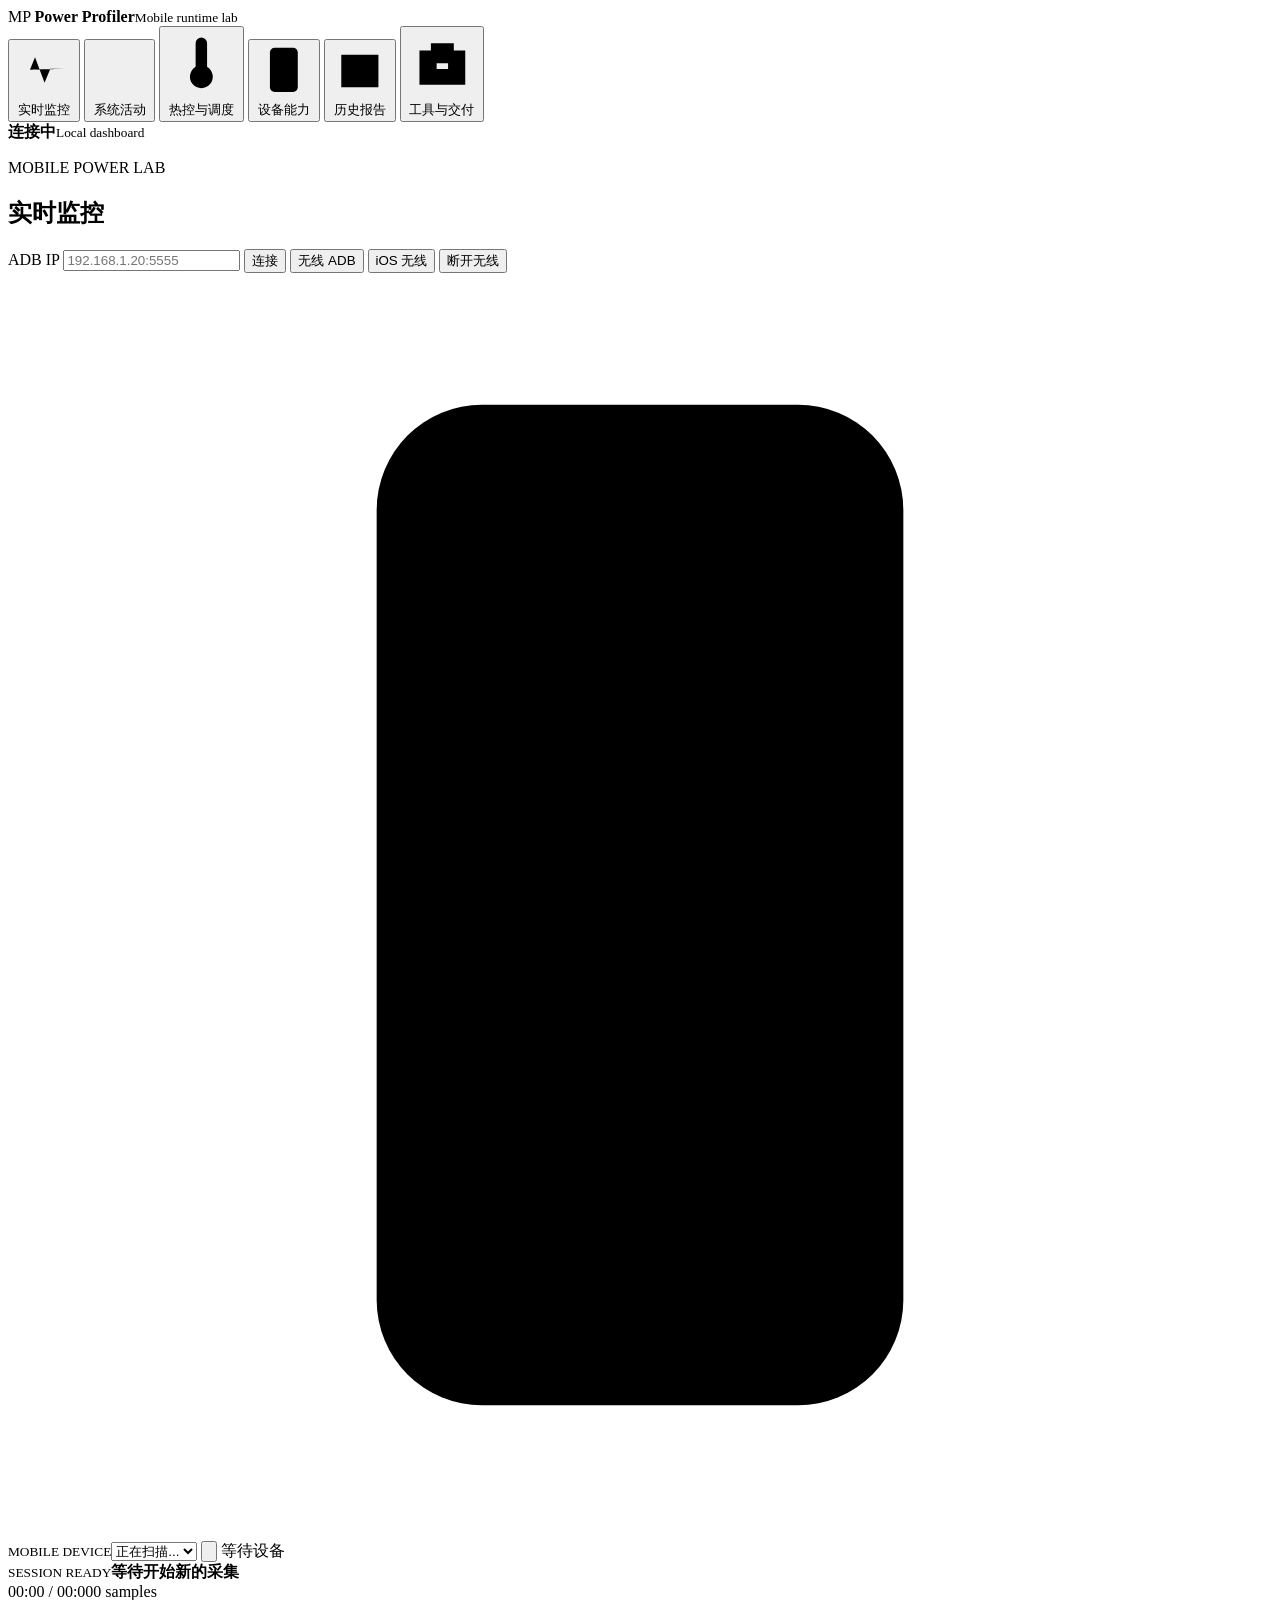
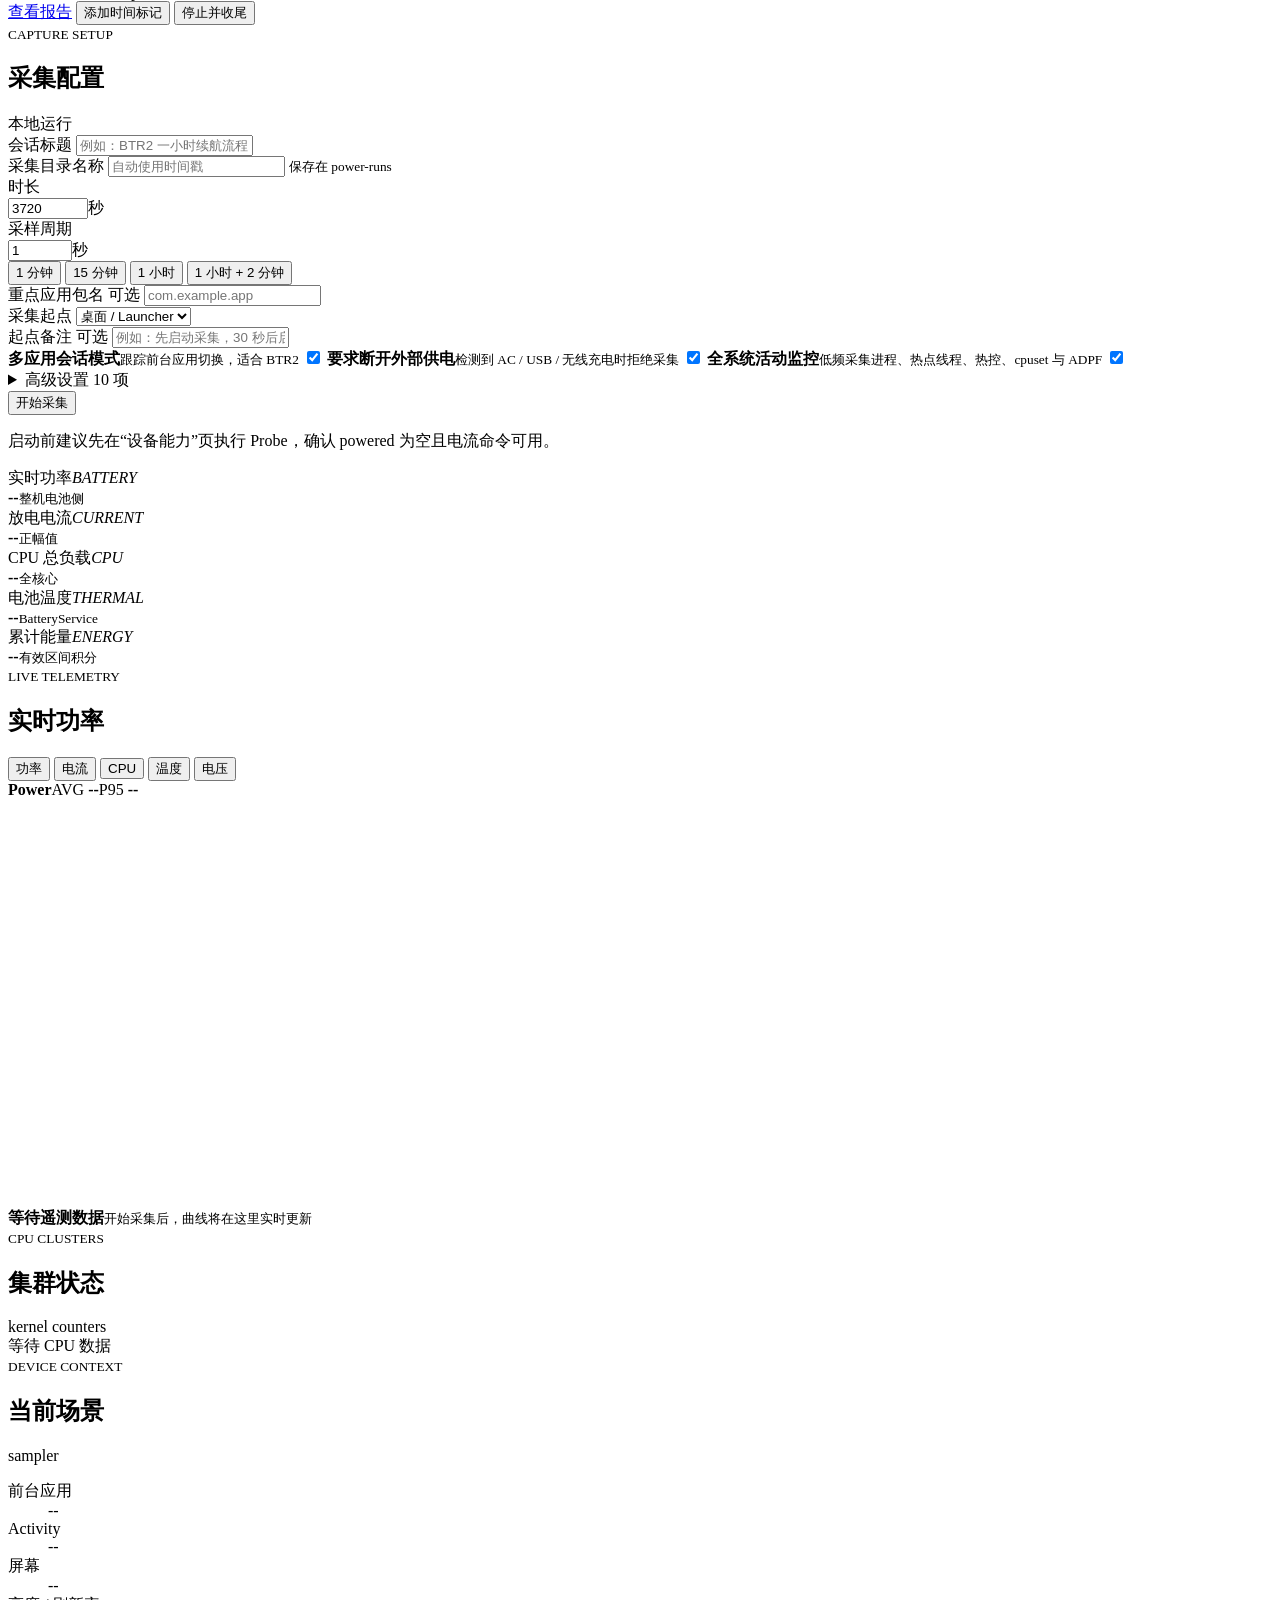
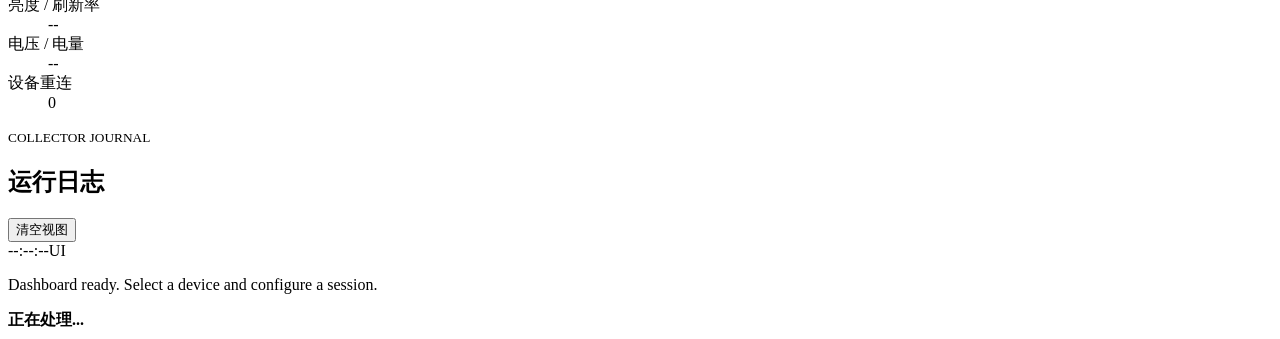
==== src/mobile_power_profiler/web/index.html @ 159fa1c5 "Add cross-platform Mobile Power Profiler Rename the project and package for Android, HarmonyOS, and " ====
<!doctype html>
<html lang="zh-CN">
<head>
  <meta charset="utf-8">
  <meta name="viewport" content="width=device-width, initial-scale=1">
  <meta name="theme-color" content="#0b0f15">
  <title>Mobile Power Profiler</title>
  <link rel="stylesheet" href="/app.css">
  <script src="/app.js" defer></script>
</head>
<body>
  <div class="app-shell">
    <aside class="sidebar">
      <div class="brand" aria-label="Mobile Power Profiler">
        <span class="brand-mark" aria-hidden="true">MP</span>
        <span class="brand-copy"><strong>Power Profiler</strong><small>Mobile runtime lab</small></span>
      </div>

      <nav class="primary-nav" aria-label="主导航">
        <button class="nav-item active" type="button" data-view="live" aria-current="page">
          <svg viewBox="0 0 24 24" aria-hidden="true"><path d="M3 12h3l2.2-5.4 4.1 11 2.5-6.1H21"/></svg>
          <span>实时监控</span>
        </button>
        <button class="nav-item" type="button" data-view="system">
          <svg viewBox="0 0 24 24" aria-hidden="true"><path d="M4 5h16M4 12h16M4 19h16M7 3v4M12 10v4M17 17v4"/></svg>
          <span>系统活动</span>
        </button>
        <button class="nav-item" type="button" data-view="thermal">
          <svg viewBox="0 0 24 24" aria-hidden="true"><path d="M10 5a2 2 0 0 1 4 0v8.2a4 4 0 1 1-4 0V5zM12 8v7"/></svg>
          <span>热控与调度</span>
        </button>
        <button class="nav-item" type="button" data-view="device">
          <svg viewBox="0 0 24 24" aria-hidden="true"><rect x="6" y="2.5" width="12" height="19" rx="2"/><path d="M10 18.5h4"/></svg>
          <span>设备能力</span>
        </button>
        <button class="nav-item" type="button" data-view="history">
          <svg viewBox="0 0 24 24" aria-hidden="true"><path d="M4 5.5h16v14H4zM4 9h16M8 3v5M16 3v5"/></svg>
          <span>历史报告</span>
        </button>
        <button class="nav-item" type="button" data-view="tools">
          <svg viewBox="0 0 24 24" aria-hidden="true"><path d="M4 7.5h16v12H4zM8 7.5V5h8v2.5M4 12h16M10 12v2h4v-2"/></svg>
          <span>工具与交付</span>
        </button>
      </nav>

      <div class="sidebar-footer">
        <span class="connection-dot" id="server-dot"></span>
        <span><strong id="server-label">连接中</strong><small id="server-detail">Local dashboard</small></span>
      </div>
    </aside>

    <section class="workspace">
      <header class="topbar">
        <div class="page-title">
          <p>MOBILE POWER LAB</p>
          <h1 id="page-heading">实时监控</h1>
        </div>
        <div class="topbar-actions">
          <form class="adb-connect-form" id="adb-connect-form">
            <label for="adb-address-input">ADB IP</label>
            <input id="adb-address-input" type="text" inputmode="url" autocomplete="off" placeholder="192.168.1.20:5555">
            <button type="submit">连接</button>
            <button class="tcpip-button" id="enable-tcpip" type="button" title="对当前设备执行 adb tcpip 5555，并自动连接 Wi-Fi IP">无线 ADB</button>
            <button class="tcpip-button" id="pair-ios" type="button" title="通过已信任的 USB iPhone 创建 RemotePairing 并缓存无线端点">iOS 无线</button>
            <button class="disconnect-button" id="disconnect-wireless" type="button" title="断开当前选择的无线 ADB 设备">断开无线</button>
          </form>
          <label class="device-picker" for="device-select">
            <span class="device-icon" aria-hidden="true">
              <svg viewBox="0 0 24 24"><rect x="7" y="2.5" width="10" height="19" rx="2"/><path d="M10 18.5h4"/></svg>
            </span>
            <span class="device-picker-copy"><small>MOBILE DEVICE</small><select id="device-select" aria-label="移动设备"><option value="">正在扫描...</option></select></span>
          </label>
          <button class="icon-button" id="refresh-devices" type="button" title="刷新设备" aria-label="刷新设备">
            <svg viewBox="0 0 24 24" aria-hidden="true"><path d="M20 6v5h-5M4 18v-5h5M18.4 9A7 7 0 0 0 6.3 6.4L4 11M5.6 15A7 7 0 0 0 17.7 17.6L20 13"/></svg>
          </button>
          <span class="device-state" id="device-state"><i></i><span>等待设备</span></span>
        </div>
      </header>

      <main class="content">
        <section class="view active" data-panel="live">
          <div class="session-strip" id="session-strip">
            <div class="session-status">
              <span class="record-orbit" id="record-orbit"><i></i></span>
              <div><small id="session-kicker">SESSION READY</small><strong id="session-title">等待开始新的采集</strong></div>
            </div>
            <div class="session-progress-block">
              <div class="session-progress-copy"><span id="session-time">00:00 / 00:00</span><span id="session-samples">0 samples</span></div>
              <div class="progress-track"><span id="session-progress"></span></div>
            </div>
            <div class="session-actions">
              <a class="button ghost hidden" id="open-report" href="#" target="_blank" rel="noreferrer">查看报告</a>
              <button class="button ghost hidden" id="add-marker" type="button">添加时间标记</button>
              <button class="button danger hidden" id="stop-record" type="button">停止并收尾</button>
            </div>
          </div>

          <div class="runtime-layout">
            <aside class="control-panel panel">
              <div class="panel-heading">
                <div><small>CAPTURE SETUP</small><h2>采集配置</h2></div>
                <span class="safe-badge"><i></i>本地运行</span>
              </div>
              <form id="record-form">
                <div class="form-field">
                  <label for="title-input">会话标题</label>
                  <input id="title-input" name="title" type="text" maxlength="200" placeholder="例如：BTR2 一小时续航流程">
                </div>
                <div class="form-field">
                  <label for="run-name-input">采集目录名称</label>
                  <input id="run-name-input" name="run_name" type="text" maxlength="96" placeholder="自动使用时间戳">
                  <small class="field-hint" id="output-root-hint">保存在 power-runs</small>
                </div>
                <div class="form-row">
                  <div class="form-field">
                    <label for="duration-input">时长</label>
                    <div class="input-with-unit"><input id="duration-input" name="duration" type="number" min="2" max="604800" step="1" value="3720"><span>秒</span></div>
                  </div>
                  <div class="form-field">
                    <label for="interval-input">采样周期</label>
                    <div class="input-with-unit"><input id="interval-input" name="interval" type="number" min="0.2" max="60" step="0.1" value="1"><span>秒</span></div>
                  </div>
                </div>
                <div class="duration-presets" aria-label="时长快捷选项">
                  <button type="button" data-duration="60">1 分钟</button>
                  <button type="button" data-duration="900">15 分钟</button>
                  <button type="button" data-duration="3600">1 小时</button>
                  <button type="button" data-duration="3720" class="active">1 小时 + 2 分钟</button>
                </div>
                <div class="form-field">
                  <label for="package-input">重点应用包名 <span>可选</span></label>
                  <input id="package-input" name="package" type="text" maxlength="200" placeholder="com.example.app">
                </div>
                <div class="form-row">
                  <div class="form-field">
                    <label for="start-context-input">采集起点</label>
                    <select id="start-context-input"><option value="desktop" selected>桌面 / Launcher</option><option value="app">应用内</option><option value="other">其他场景</option><option value="unknown">不确定</option></select>
                  </div>
                  <div class="form-field">
                    <label for="start-note-input">起点备注 <span>可选</span></label>
                    <input id="start-note-input" type="text" maxlength="500" placeholder="例如：先启动采集，30 秒后启动 BTR2">
                  </div>
                </div>

                <div class="switch-stack">
                  <label class="switch-row">
                    <span><strong>多应用会话模式</strong><small>跟踪前台应用切换，适合 BTR2</small></span>
                    <input id="session-mode-input" name="session_mode" type="checkbox" checked><i aria-hidden="true"></i>
                  </label>
                  <label class="switch-row emphasis">
                    <span><strong>要求断开外部供电</strong><small>检测到 AC / USB / 无线充电时拒绝采集</small></span>
                    <input id="unplugged-input" name="require_unplugged" type="checkbox" checked><i aria-hidden="true"></i>
                  </label>
                  <label class="switch-row">
                    <span><strong>全系统活动监控</strong><small>低频采集进程、热点线程、热控、cpuset 与 ADPF</small></span>
                    <input id="system-monitor-input" name="system_monitor" type="checkbox" checked><i aria-hidden="true"></i>
                  </label>
                </div>

                <details class="advanced-settings">
                  <summary>高级设置 <span>10 项</span></summary>
                  <div class="advanced-body">
                    <div class="form-row">
                      <div class="form-field">
                        <label for="checkpoint-input">检查点</label>
                        <div class="input-with-unit"><input id="checkpoint-input" type="number" min="5" max="3600" value="30"><span>秒</span></div>
                      </div>
                      <div class="form-field">
                        <label for="reconnect-input">重连等待</label>
                        <div class="input-with-unit"><input id="reconnect-input" type="number" min="5" max="3600" value="120"><span>秒</span></div>
                      </div>
                    </div>
                    <div class="form-field">
                      <label for="current-unit-input">电流单位</label>
                      <select id="current-unit-input"><option value="auto">自动识别</option><option value="ma">mA</option><option value="ua">µA</option></select>
                    </div>
                    <div class="form-field">
                      <label for="gpu-path-input">GPU 频率节点 <span>可选</span></label>
                      <input id="gpu-path-input" type="text" placeholder="/sys/class/devfreq/.../cur_freq">
                    </div>
                    <div class="form-row monitor-intervals">
                      <div class="form-field">
                        <label for="process-interval-input">系统进程</label>
                        <div class="input-with-unit"><input id="process-interval-input" type="number" min="2" max="600" value="10"><span>秒</span></div>
                      </div>
                      <div class="form-field">
                        <label for="thread-interval-input">热点线程</label>
                        <div class="input-with-unit"><input id="thread-interval-input" type="number" min="5" max="1800" value="30"><span>秒</span></div>
                      </div>
                    </div>
                    <div class="form-row monitor-intervals">
                      <div class="form-field">
                        <label for="thermal-interval-input">热状态</label>
                        <div class="input-with-unit"><input id="thermal-interval-input" type="number" min="2" max="600" value="10"><span>秒</span></div>
                      </div>
                      <div class="form-field">
                        <label for="scheduler-interval-input">调度 / ADPF</label>
                        <div class="input-with-unit"><input id="scheduler-interval-input" type="number" min="5" max="1800" value="30"><span>秒</span></div>
                      </div>
                    </div>
                    <label class="compact-check"><input id="no-reset-input" type="checkbox"><span>保留现有 BatteryStats（--no-reset）</span></label>
                    <label class="compact-check"><input id="full-history-input" type="checkbox"><span>启用 BatteryStats full-history</span></label>
                  </div>
                </details>

                <button class="button primary start-button" id="start-record" type="submit">
                  <span class="button-led"></span><span>开始采集</span>
                </button>
                <p class="control-note">启动前建议先在“设备能力”页执行 Probe，确认 powered 为空且电流命令可用。</p>
              </form>
            </aside>

            <div class="monitoring-stack">
              <div class="metric-grid">
                <article class="metric-card power-card"><div class="metric-top"><span>实时功率</span><i>BATTERY</i></div><strong id="metric-power">--</strong><small id="metric-power-sub">整机电池侧</small></article>
                <article class="metric-card"><div class="metric-top"><span>放电电流</span><i>CURRENT</i></div><strong id="metric-current">--</strong><small id="metric-current-sub">正幅值</small></article>
                <article class="metric-card"><div class="metric-top"><span>CPU 总负载</span><i>CPU</i></div><strong id="metric-cpu">--</strong><small id="metric-cpu-sub">全核心</small></article>
                <article class="metric-card"><div class="metric-top"><span>电池温度</span><i>THERMAL</i></div><strong id="metric-temp">--</strong><small id="metric-temp-sub">BatteryService</small></article>
                <article class="metric-card"><div class="metric-top"><span>累计能量</span><i>ENERGY</i></div><strong id="metric-energy">--</strong><small id="metric-energy-sub">有效区间积分</small></article>
              </div>

              <section class="panel chart-panel">
                <div class="panel-heading chart-heading">
                  <div><small>LIVE TELEMETRY</small><h2 id="chart-title">实时功率</h2></div>
                  <div class="metric-tabs" role="tablist" aria-label="曲线指标">
                    <button type="button" class="active" data-metric="power_mw">功率</button>
                    <button type="button" data-metric="current_ma">电流</button>
                    <button type="button" data-metric="cpu_pct">CPU</button>
                    <button type="button" data-metric="temperature_c">温度</button>
                    <button type="button" data-metric="voltage_mv">电压</button>
                  </div>
                </div>
                <div class="chart-meta"><span><i class="legend-line"></i><b id="chart-legend">Power</b></span><span>AVG <b id="chart-average">--</b></span><span>P95 <b id="chart-p95">--</b></span></div>
                <div class="chart-wrap" id="chart-wrap">
                  <svg id="live-chart" viewBox="0 0 1000 320" preserveAspectRatio="none" role="img" aria-label="实时遥测曲线"></svg>
                  <div class="chart-empty" id="chart-empty"><span class="empty-wave" aria-hidden="true"></span><strong>等待遥测数据</strong><small>开始采集后，曲线将在这里实时更新</small></div>
                  <div class="chart-tooltip hidden" id="chart-tooltip"></div>
                </div>
              </section>

              <div class="details-grid">
                <section class="panel cpu-panel">
                  <div class="panel-heading"><div><small>CPU CLUSTERS</small><h2>集群状态</h2></div><span class="data-source">kernel counters</span></div>
                  <div class="cluster-list" id="cluster-list"><div class="empty-row">等待 CPU 数据</div></div>
                </section>
                <section class="panel context-panel">
                  <div class="panel-heading"><div><small>DEVICE CONTEXT</small><h2>当前场景</h2></div><span class="data-source" id="context-source">sampler</span></div>
                  <dl class="context-list">
                    <div><dt>前台应用</dt><dd id="context-package">--</dd></div>
                    <div><dt>Activity</dt><dd id="context-activity">--</dd></div>
                    <div><dt>屏幕</dt><dd id="context-screen">--</dd></div>
                    <div><dt>亮度 / 刷新率</dt><dd id="context-display">--</dd></div>
                    <div><dt>电压 / 电量</dt><dd id="context-battery">--</dd></div>
                    <div><dt>设备重连</dt><dd id="context-reconnect">0</dd></div>
                  </dl>
                </section>
              </div>

              <section class="panel console-panel">
                <div class="panel-heading"><div><small>COLLECTOR JOURNAL</small><h2>运行日志</h2></div><button class="text-button" id="clear-console" type="button">清空视图</button></div>
                <div class="console" id="console-output" aria-live="polite"><div class="console-line ui"><time>--:--:--</time><span>UI</span><p>Dashboard ready. Select a device and configure a session.</p></div></div>
              </section>
            </div>
          </div>
        </section>

        <section class="view" data-panel="system" hidden>
          <div class="view-header system-view-header">
            <div><small>WHOLE-SYSTEM ACTIVITY</small><h2>系统进程与热点线程</h2><p>平台侧快照覆盖可观测的应用、系统进程和线程；重点活动会与同期电池侧功率关联。</p></div>
            <span class="live-source-badge"><i></i><span id="system-snapshot-status">等待系统快照</span></span>
          </div>

          <section class="panel priority-alert idle" id="system-priority-banner">
            <span class="priority-alert-icon" aria-hidden="true"><svg viewBox="0 0 24 24"><path d="M12 3 2.8 20h18.4L12 3zM12 9v5M12 17.5v.5"/></svg></span>
            <div><small>PRIORITY BACKGROUND WATCH</small><h3 id="system-priority-title">未检测到 DEX / 系统更新高影响活动</h3><p id="system-priority-detail">持续监控 dex2oat、dexopt、artd、installd、profman、odrefresh、update_engine 与 apexd。</p></div>
            <span class="priority-state" id="system-priority-badge">STANDBY</span>
          </section>

          <div class="system-stat-grid">
            <article class="panel system-stat"><small>PROCESSES</small><strong id="system-process-count">--</strong><span>全系统进程 / 内核任务</span></article>
            <article class="panel system-stat"><small>THREADS</small><strong id="system-thread-count">--</strong><span>全系统线程</span></article>
            <article class="panel system-stat"><small>SNAPSHOTS</small><strong id="system-snapshot-count">0</strong><span>进程快照</span></article>
            <article class="panel system-stat accent"><small>PRIORITY ACTIVE</small><strong id="system-priority-count">0</strong><span>当前重点活动</span></article>
          </div>

          <section class="panel system-table-panel">
            <div class="panel-heading"><div><small>DEX / UPDATE / PACKAGE</small><h2>重点后台活动</h2></div><span class="data-source">ps + top</span></div>
            <div class="system-table-wrap"><table class="system-table"><thead><tr><th>活动</th><th>PID</th><th>CPU</th><th>策略 / 状态</th><th>判定</th></tr></thead><tbody id="watched-process-body"><tr><td colspan="5" class="table-empty">等待系统快照...</td></tr></tbody></table></div>
          </section>

          <div class="system-split-grid">
            <section class="panel system-table-panel">
              <div class="panel-heading"><div><small>TOP PROCESSES</small><h2>整机 CPU 热点</h2></div><span class="data-source">10 s default</span></div>
              <div class="system-table-wrap"><table class="system-table"><thead><tr><th>进程</th><th>CPU</th><th>内存</th><th>PCY</th></tr></thead><tbody id="system-process-body"><tr><td colspan="4" class="table-empty">暂无进程快照</td></tr></tbody></table></div>
            </section>
            <section class="panel system-table-panel">
              <div class="panel-heading"><div><small>HOT THREADS</small><h2>热点线程</h2></div><span class="data-source">30 s default</span></div>
              <div class="system-table-wrap"><table class="system-table"><thead><tr><th>线程 / 进程</th><th>TID</th><th>CPU</th><th>PCY</th></tr></thead><tbody id="system-thread-body"><tr><td colspan="4" class="table-empty">暂无线程快照</td></tr></tbody></table></div>
            </section>
          </div>
        </section>

        <section class="view" data-panel="thermal" hidden>
          <div class="view-header system-view-header">
            <div><small>THERMAL & SCHEDULER</small><h2>热策略与调度证据</h2><p>展示当前平台实际暴露的温度、冷却、调度和性能提示状态；不可用能力会保持为空。</p></div>
            <span class="live-source-badge"><i></i><span id="thermal-snapshot-status">等待热控快照</span></span>
          </div>

          <div class="system-stat-grid thermal-stat-grid">
            <article class="panel system-stat"><small>THERMAL STATUS</small><strong id="thermal-status-value">--</strong><span id="thermal-status-label">ThermalService</span></article>
            <article class="panel system-stat"><small>HOTTEST SENSOR</small><strong id="thermal-hottest-value">--</strong><span id="thermal-hottest-label">--</span></article>
            <article class="panel system-stat"><small>SENSORS</small><strong id="thermal-sensor-count">0</strong><span>HAL / BCL 传感器</span></article>
            <article class="panel system-stat"><small>ADPF SESSIONS</small><strong id="adpf-session-count">0</strong><span>活跃 Performance Hint</span></article>
          </div>

          <div class="system-split-grid">
            <section class="panel system-table-panel">
              <div class="panel-heading"><div><small>THERMAL HAL</small><h2>温度与阈值</h2></div><span class="data-source">dumpsys thermalservice</span></div>
              <div class="system-table-wrap"><table class="system-table"><thead><tr><th>传感器</th><th>数值</th><th>级别</th><th>首个阈值</th></tr></thead><tbody id="thermal-sensor-body"><tr><td colspan="4" class="table-empty">暂无温度快照</td></tr></tbody></table></div>
            </section>
            <section class="panel system-table-panel">
              <div class="panel-heading"><div><small>COOLING DEVICES</small><h2>冷却动作</h2></div><span class="data-source">HAL observable</span></div>
              <div class="system-table-wrap"><table class="system-table"><thead><tr><th>设备</th><th>值</th><th>状态</th></tr></thead><tbody id="cooling-device-body"><tr><td colspan="3" class="table-empty">暂无冷却设备数据</td></tr></tbody></table></div>
            </section>
          </div>

          <div class="system-split-grid">
            <section class="panel system-table-panel">
              <div class="panel-heading"><div><small>CPUSETS / CPUFREQ</small><h2>调度边界</h2></div><span class="data-source">cgroup + sysfs</span></div>
              <div class="system-table-wrap"><table class="system-table"><thead><tr><th>组 / Policy</th><th>CPU / 范围</th><th>运行时控制</th></tr></thead><tbody id="scheduler-policy-body"><tr><td colspan="3" class="table-empty">暂无调度快照</td></tr></tbody></table></div>
            </section>
            <section class="panel system-table-panel">
              <div class="panel-heading"><div><small>ADPF</small><h2>Performance Hint 会话</h2></div><span class="data-source">performance_hint</span></div>
              <div class="system-table-wrap"><table class="system-table"><thead><tr><th>PID / UID</th><th>TIDs</th><th>目标</th><th>标志</th></tr></thead><tbody id="adpf-session-body"><tr><td colspan="4" class="table-empty">暂无 ADPF 会话</td></tr></tbody></table></div>
            </section>
          </div>

          <section class="panel system-table-panel">
            <div class="panel-heading"><div><small>ACTIVITY MANAGER</small><h2>进程调度状态</h2></div><span class="data-source">proc state / sched group / frozen</span></div>
            <div class="system-table-wrap"><table class="system-table"><thead><tr><th>进程</th><th>PID / UID</th><th>Proc state</th><th>Sched group</th><th>冻结</th></tr></thead><tbody id="scheduler-process-body"><tr><td colspan="5" class="table-empty">暂无进程状态</td></tr></tbody></table></div>
            <div class="power-state-strip" id="scheduler-power-state"><span>PowerManager 状态尚不可用</span></div>
          </section>

          <p class="observability-note"><strong>可观测边界：</strong>这里能看到系统暴露的热状态、静态阈值和调度结果；量产机通常不允许读取完整 OEM 热控算法、sched_debug、governor 或 uclamp 内部配置。</p>
        </section>

        <section class="view" data-panel="device" hidden>
          <div class="view-header">
            <div><small>DEVICE CAPABILITY</small><h2>设备能力检查</h2><p>在正式采集前确认电池供电状态、电流传感器、CPU 集群和 GPU 数据源。</p></div>
            <button class="button primary" id="run-probe" type="button">运行 Probe</button>
          </div>
          <div class="probe-placeholder panel" id="probe-placeholder">
            <span class="probe-illustration" aria-hidden="true"><svg viewBox="0 0 100 100"><rect x="30" y="8" width="40" height="84" rx="8"/><path d="M43 82h14M35 22h30M50 38v18M41 47h18"/></svg></span>
            <strong>尚未检查设备</strong><p>选择在线设备后运行 Probe。该操作只读取设备能力，不会开始采集或重置 BatteryStats。</p>
          </div>
          <div class="probe-results hidden" id="probe-results">
            <div class="probe-summary-grid">
              <article class="panel probe-identity"><small>DEVICE</small><h3 id="probe-device-name">--</h3><p id="probe-device-detail">--</p><code id="probe-serial">--</code></article>
              <article class="panel probe-status"><small>POWER STATE</small><h3 id="probe-power-state">--</h3><p id="probe-current-state">--</p><span id="probe-power-badge" class="probe-badge">UNKNOWN</span></article>
              <article class="panel probe-status"><small>GPU SOURCE</small><h3 id="probe-gpu-state">--</h3><p id="probe-gpu-detail">--</p><span id="probe-gpu-badge" class="probe-badge neutral">CHECKING</span></article>
              <article class="panel probe-status"><small>FOREGROUND</small><h3 id="probe-foreground">--</h3><p>ActivityManager sampled package</p></article>
            </div>
            <div class="probe-detail-grid">
              <section class="panel"><div class="panel-heading"><div><small>CPU POLICIES</small><h2>CPU 集群</h2></div></div><div class="capability-table" id="probe-cpu-table"></div></section>
              <section class="panel"><div class="panel-heading"><div><small>FEATURE MATRIX</small><h2>数据源可用性</h2></div></div><div class="feature-list" id="probe-feature-list"></div></section>
            </div>
            <section class="panel raw-probe-panel"><details><summary>查看原始 Probe JSON</summary><pre id="probe-json"></pre></details></section>
          </div>
        </section>

        <section class="view" data-panel="history" hidden>
          <div class="view-header">
            <div><small>RUN ARCHIVE</small><h2>历史报告</h2><p id="history-root">采集目录中的最近运行记录。</p></div>
            <button class="button ghost" id="refresh-history" type="button">刷新列表</button>
          </div>
          <section class="panel history-panel">
            <div class="history-table-wrap">
              <table class="history-table">
                <thead><tr><th>会话</th><th>设备</th><th>状态</th><th>时长</th><th>平均功率</th><th>能量</th><th>覆盖率</th><th></th></tr></thead>
                <tbody id="history-body"><tr><td colspan="8" class="table-empty">正在读取历史记录...</td></tr></tbody>
              </table>
            </div>
          </section>
        </section>

        <section class="view" data-panel="tools" hidden>
          <div class="view-header tools-view-header">
            <div><small>WORKFLOW & DELIVERY</small><h2>工具与交付</h2><p>采集结束后的日志对齐、报告维护、证据归档、双机比较和软件打包都可以在这里完成。</p></div>
            <span class="tooling-mode" id="tooling-mode"><i></i><span><strong>正在检查运行环境</strong><small>Source / Portable capability</small></span></span>
          </div>

          <div class="tool-grid">
            <section class="panel tool-card">
              <div class="tool-card-heading"><span class="tool-index">01</span><div><small>RUN MAINTENANCE</small><h2>报告重建与中断恢复</h2></div></div>
              <p class="tool-description">报告样式或分析逻辑升级后可重新分析旧数据；意外退出时可从落盘的原始采样恢复。</p>
              <div class="form-field tool-field">
                <label for="maintenance-run-select"><span>运行记录</span></label>
                <select id="maintenance-run-select" data-run-select><option value="">暂无运行记录</option></select>
              </div>
              <div class="tool-actions">
                <button class="button primary tool-submit" id="regenerate-report-button" type="button">重建报告</button>
                <button class="button ghost tool-submit" id="recover-run-button" type="button">恢复中断运行</button>
              </div>
              <p class="tool-hint">恢复操作会把状态标记为 recovered；正常完成的记录通常只需“重建报告”。</p>
            </section>

            <section class="panel tool-card">
              <div class="tool-card-heading"><span class="tool-index">02</span><div><small>BTR2 ALIGNMENT</small><h2>导入 BTR2 日志</h2></div></div>
              <p class="tool-description">使用主机绝对时间和设备 uptime 同步点，把测试阶段、动作和状态对齐到功耗时间线。</p>
              <form class="tool-form" id="import-log-form">
                <div class="form-field tool-field">
                  <label for="import-run-select"><span>运行记录</span></label>
                  <select id="import-run-select" data-run-select><option value="">暂无运行记录</option></select>
                </div>
                <div class="form-field tool-field">
                  <label for="import-log-path"><span>BTR2 日志绝对路径</span></label>
                  <input id="import-log-path" type="text" autocomplete="off" placeholder="D:\BTR2\logs\round-001.log">
                </div>
                <div class="form-field tool-field">
                  <label for="import-rules-path"><span>规则 JSON 路径</span></label>
                  <input id="import-rules-path" type="text" autocomplete="off" placeholder="examples\btr2-log-rules.json">
                </div>
                <div class="form-field tool-field">
                  <label for="import-match-input"><span>多手机过滤（可选，每行一个 FIELD=VALUE）</span></label>
                  <textarea id="import-match-input" rows="2" placeholder="phone_key=phone1"></textarea>
                </div>
                <label class="compact-check tool-check"><input id="import-replace-input" type="checkbox" checked><span>替换以前导入的外部事件，保留 UI 手工标记</span></label>
                <button class="button primary tool-submit" type="submit">导入并重建报告</button>
              </form>
            </section>

            <section class="panel tool-card">
              <div class="tool-card-heading"><span class="tool-index">03</span><div><small>EVIDENCE ARCHIVE</small><h2>生成证据 ZIP</h2></div></div>
              <p class="tool-description">归档完整运行目录、原始采样、分析结果、HTML 报告和可选附件，并生成 SHA-256 清单。</p>
              <form class="tool-form" id="archive-form">
                <div class="form-field tool-field">
                  <label for="archive-run-select"><span>运行记录</span></label>
                  <select id="archive-run-select" data-run-select><option value="">暂无运行记录</option></select>
                </div>
                <div class="form-field tool-field">
                  <label for="archive-attachments-input"><span>额外附件（可选，每行一个文件或目录）</span></label>
                  <textarea id="archive-attachments-input" rows="3" placeholder="D:\BTR2\logs\round-001.log&#10;D:\BTR2\camera-evidence"></textarea>
                </div>
                <div class="form-field tool-field">
                  <label for="archive-output-path"><span>输出 ZIP（可选，留空自动命名）</span></label>
                  <input id="archive-output-path" type="text" autocomplete="off" placeholder="D:\power-archives\round-001-evidence.zip">
                </div>
                <button class="button primary tool-submit" type="submit">生成证据包</button>
              </form>
            </section>

            <section class="panel tool-card tool-card-wide">
              <div class="tool-card-heading"><span class="tool-index">04</span><div><small>TWO-PHONE COMPARISON</small><h2>双机 / 两次运行对比</h2></div></div>
              <p class="tool-description">按 comparison_key 配对相同测试项，对比平均功率、单位时间能量、CPU、温度、GC、kworker 和 DEX/更新干扰。</p>
              <form class="tool-form compare-form" id="compare-form">
                <div class="form-field tool-field">
                  <label for="compare-run-a"><span>Run A（基准）</span></label>
                  <select id="compare-run-a" data-run-select><option value="">暂无运行记录</option></select>
                </div>
                <div class="form-field tool-field">
                  <label for="compare-run-b"><span>Run B（对比）</span></label>
                  <select id="compare-run-b" data-run-select><option value="">暂无运行记录</option></select>
                </div>
                <div class="form-field tool-field">
                  <label for="compare-label-a"><span>标签 A</span></label>
                  <input id="compare-label-a" type="text" placeholder="手机 A / 旧版本">
                </div>
                <div class="form-field tool-field">
                  <label for="compare-label-b"><span>标签 B</span></label>
                  <input id="compare-label-b" type="text" placeholder="手机 B / 新版本">
                </div>
                <div class="form-field tool-field compare-title-field">
                  <label for="compare-title"><span>报告标题</span></label>
                  <input id="compare-title" type="text" value="双机续航与系统活动对比">
                </div>
                <div class="form-field tool-field">
                  <label for="compare-output-name"><span>输出名称（可选）</span></label>
                  <input id="compare-output-name" type="text" placeholder="phone-a-vs-phone-b">
                </div>
                <button class="button primary tool-submit compare-submit" type="submit">生成对比报告</button>
              </form>
              <div class="recent-comparisons" id="recent-comparisons"><span>尚未生成对比报告</span></div>
            </section>

            <section class="panel tool-card tool-card-wide portable-card">
              <div class="tool-card-heading"><span class="tool-index">05</span><div><small>SOFTWARE DELIVERY</small><h2>重新构建 Windows 便携包</h2></div></div>
              <p class="tool-description">修改源码并通过测试后，调用项目统一构建脚本，重新生成内置 Embedded Python、项目代码和可选 ADB 的 ZIP。</p>
              <form class="tool-form portable-form" id="portable-build-form">
                <div class="form-field tool-field portable-output-field">
                  <label for="portable-output-directory"><span>输出目录（必须位于源码工程 dist 下）</span></label>
                  <input id="portable-output-directory" type="text" autocomplete="off" placeholder="dist\mobile-power-profiler-portable">
                </div>
                <label class="compact-check tool-check"><input id="portable-include-adb" type="checkbox" checked><span>把本机可用的 ADB Platform Tools 一并打包</span></label>
                <button class="button primary tool-submit" id="portable-build-button" type="submit">生成新版便携包</button>
              </form>
              <p class="tool-hint" id="portable-build-hint">正在检查是否从源码工程运行。</p>
            </section>
          </div>

          <section class="panel tool-output-panel">
            <div class="panel-heading"><div><small>OPERATION RESULT</small><h2>最近一次操作</h2></div><span class="tool-output-actions"><a class="button ghost hidden" id="tool-output-link" href="#" target="_blank" rel="noreferrer">打开生成结果</a><button class="text-button" id="clear-tool-output" type="button">清空</button></span></div>
            <pre id="tool-output">等待操作。所有路径都指向运行 UI 的这台电脑。</pre>
          </section>
        </section>
      </main>
    </section>
  </div>

  <div class="toast-stack" id="toast-stack" aria-live="polite"></div>
  <div class="busy-overlay hidden" id="busy-overlay" aria-hidden="true"><span class="spinner"></span><strong id="busy-label">正在处理...</strong></div>
</body>
</html>
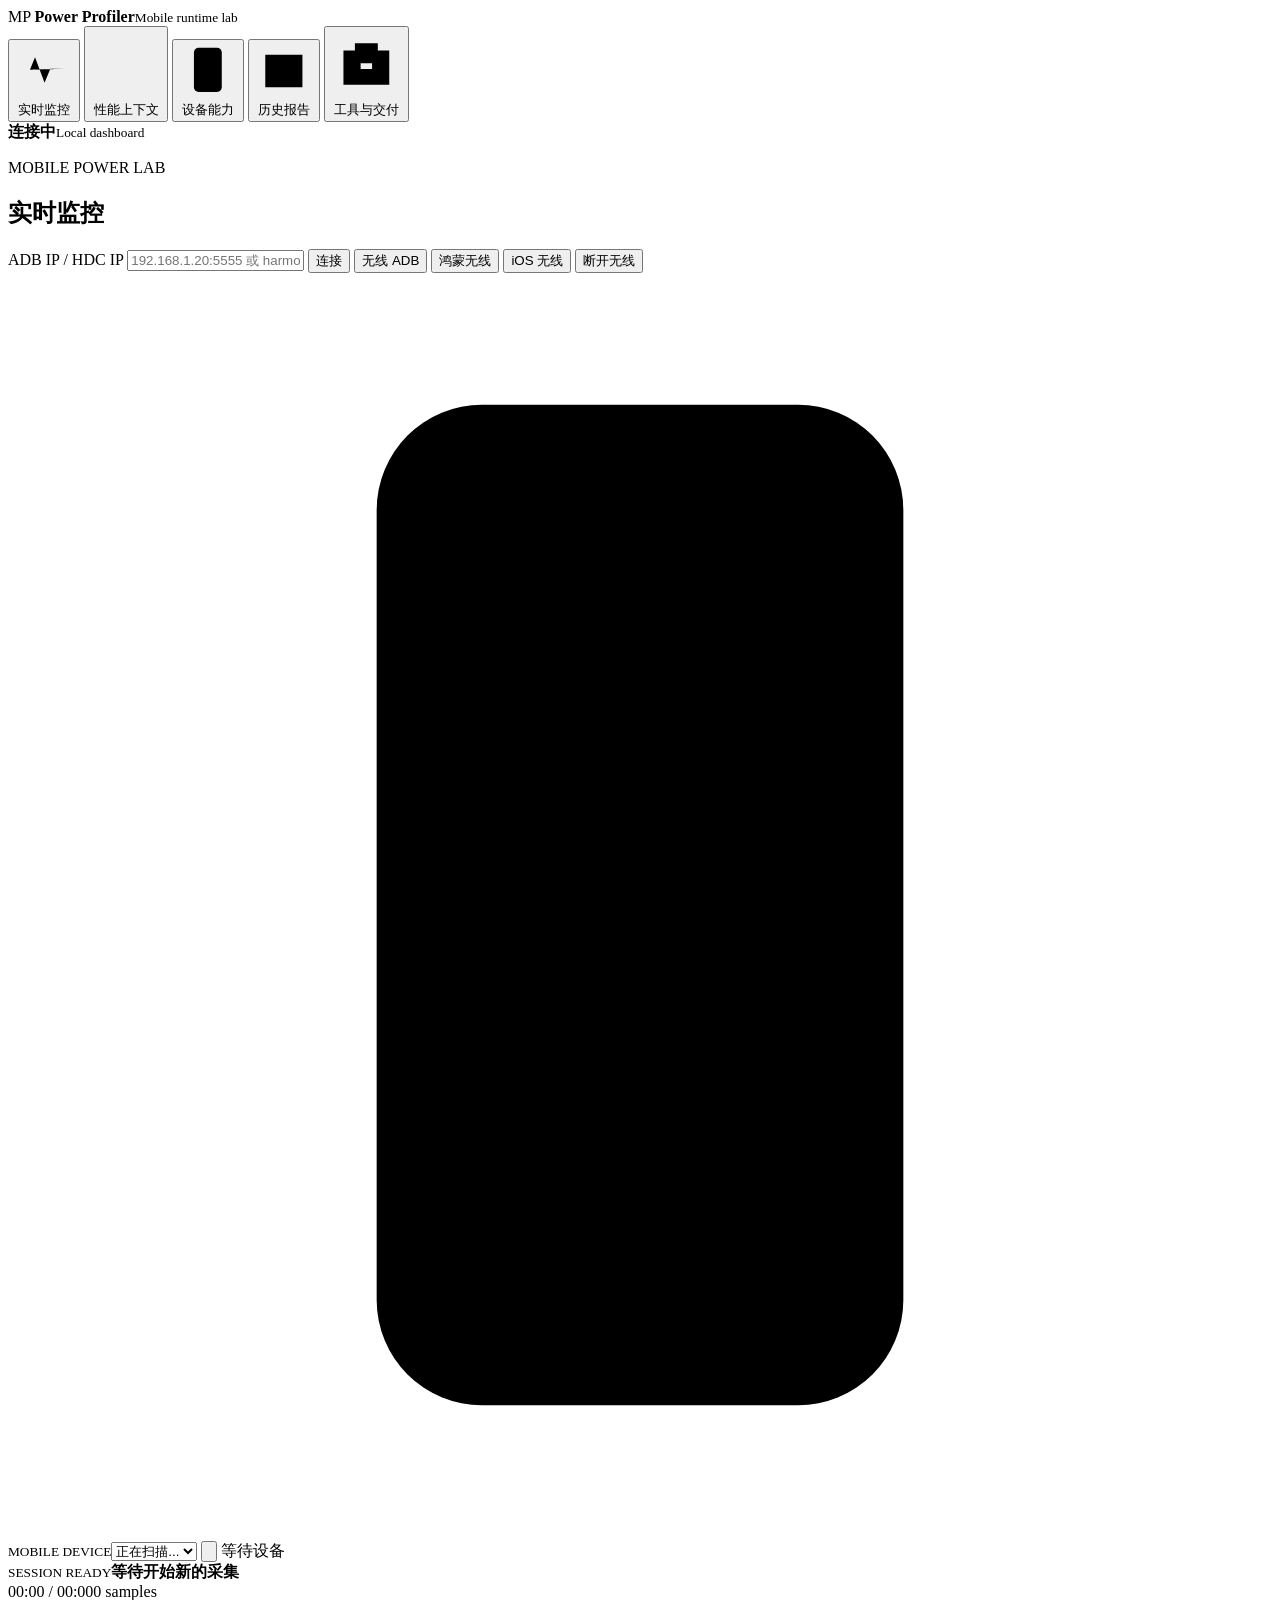
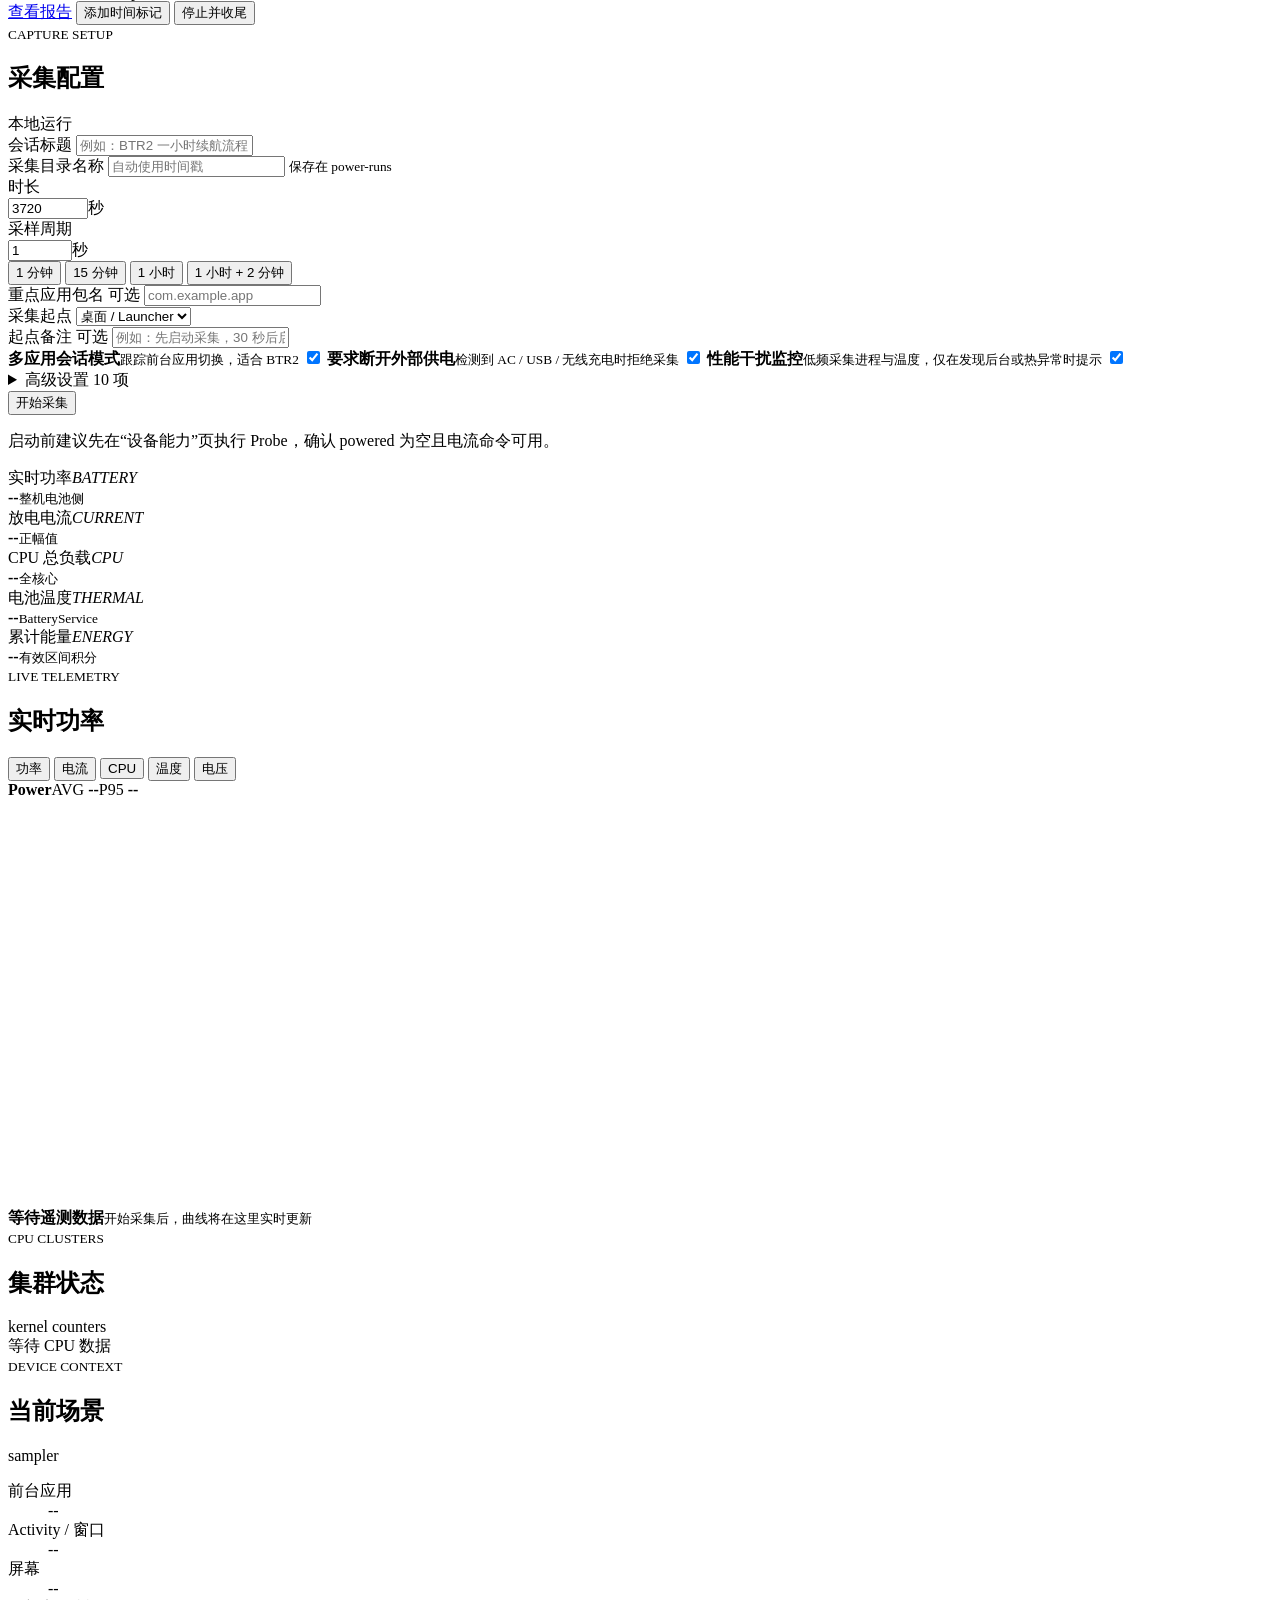
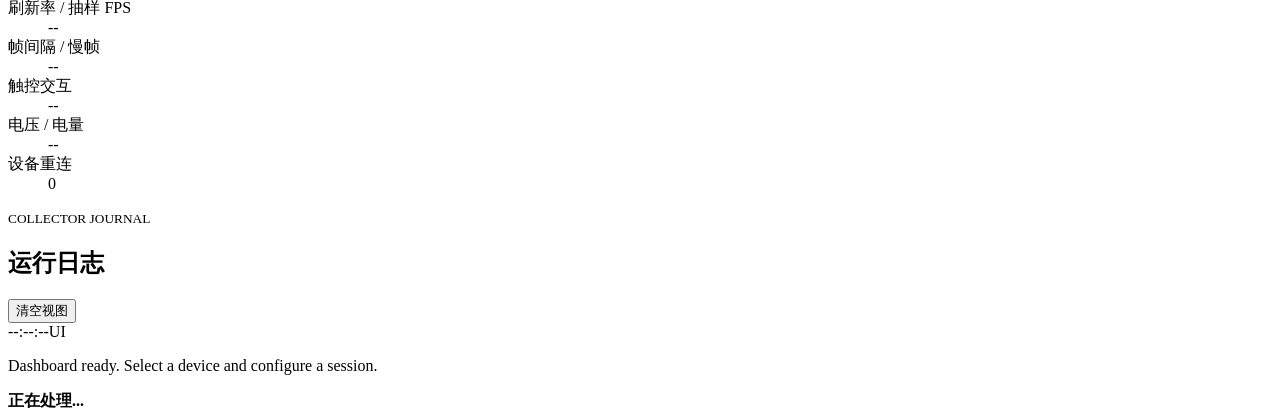
==== commit eb6da38c: "feat: add HarmonyOS profiling and performance context" ====
--- a/src/mobile_power_profiler/web/index.html
+++ b/src/mobile_power_profiler/web/index.html
@@ -5,8 +5,8 @@
   <meta name="viewport" content="width=device-width, initial-scale=1">
   <meta name="theme-color" content="#0b0f15">
   <title>Mobile Power Profiler</title>
-  <link rel="stylesheet" href="/app.css">
-  <script src="/app.js" defer></script>
+  <link rel="stylesheet" href="/app.css?v=performance-context-2">
+  <script src="/app.js?v=performance-context-2" defer></script>
 </head>
 <body>
   <div class="app-shell">
@@ -23,11 +23,7 @@
         </button>
         <button class="nav-item" type="button" data-view="system">
           <svg viewBox="0 0 24 24" aria-hidden="true"><path d="M4 5h16M4 12h16M4 19h16M7 3v4M12 10v4M17 17v4"/></svg>
-          <span>系统活动</span>
-        </button>
-        <button class="nav-item" type="button" data-view="thermal">
-          <svg viewBox="0 0 24 24" aria-hidden="true"><path d="M10 5a2 2 0 0 1 4 0v8.2a4 4 0 1 1-4 0V5zM12 8v7"/></svg>
-          <span>热控与调度</span>
+          <span>性能上下文</span>
         </button>
         <button class="nav-item" type="button" data-view="device">
           <svg viewBox="0 0 24 24" aria-hidden="true"><rect x="6" y="2.5" width="12" height="19" rx="2"/><path d="M10 18.5h4"/></svg>
@@ -57,10 +53,11 @@
         </div>
         <div class="topbar-actions">
           <form class="adb-connect-form" id="adb-connect-form">
-            <label for="adb-address-input">ADB IP</label>
-            <input id="adb-address-input" type="text" inputmode="url" autocomplete="off" placeholder="192.168.1.20:5555">
+            <label for="adb-address-input">ADB IP / HDC IP</label>
+            <input id="adb-address-input" type="text" inputmode="url" autocomplete="off" placeholder="192.168.1.20:5555 或 harmony:192.168.1.20:8710">
             <button type="submit">连接</button>
             <button class="tcpip-button" id="enable-tcpip" type="button" title="对当前设备执行 adb tcpip 5555，并自动连接 Wi-Fi IP">无线 ADB</button>
+            <button class="tcpip-button" id="enable-harmony-tcpip" type="button" title="对当前 USB 鸿蒙设备执行 hdc tmode port 8710，并自动连接 Wi-Fi IP">鸿蒙无线</button>
             <button class="tcpip-button" id="pair-ios" type="button" title="通过已信任的 USB iPhone 创建 RemotePairing 并缓存无线端点">iOS 无线</button>
             <button class="disconnect-button" id="disconnect-wireless" type="button" title="断开当前选择的无线 ADB 设备">断开无线</button>
           </form>
@@ -152,7 +149,7 @@
                     <input id="unplugged-input" name="require_unplugged" type="checkbox" checked><i aria-hidden="true"></i>
                   </label>
                   <label class="switch-row">
-                    <span><strong>全系统活动监控</strong><small>低频采集进程、热点线程、热控、cpuset 与 ADPF</small></span>
+                    <span><strong>性能干扰监控</strong><small>低频采集进程与温度，仅在发现后台或热异常时提示</small></span>
                     <input id="system-monitor-input" name="system_monitor" type="checkbox" checked><i aria-hidden="true"></i>
                   </label>
                 </div>
@@ -178,7 +175,7 @@
                       <label for="gpu-path-input">GPU 频率节点 <span>可选</span></label>
                       <input id="gpu-path-input" type="text" placeholder="/sys/class/devfreq/.../cur_freq">
                     </div>
-                    <div class="form-row monitor-intervals">
+                     <div class="form-row monitor-intervals">
                       <div class="form-field">
                         <label for="process-interval-input">系统进程</label>
                         <div class="input-with-unit"><input id="process-interval-input" type="number" min="2" max="600" value="10"><span>秒</span></div>
@@ -189,12 +186,12 @@
                       </div>
                     </div>
                     <div class="form-row monitor-intervals">
-                      <div class="form-field">
-                        <label for="thermal-interval-input">热状态</label>
+                       <div class="form-field">
+                         <label for="thermal-interval-input">温度快照</label>
                         <div class="input-with-unit"><input id="thermal-interval-input" type="number" min="2" max="600" value="10"><span>秒</span></div>
                       </div>
-                      <div class="form-field">
-                        <label for="scheduler-interval-input">调度 / ADPF</label>
+                       <div class="form-field">
+                         <label for="scheduler-interval-input">CPU 频率上下文</label>
                         <div class="input-with-unit"><input id="scheduler-interval-input" type="number" min="5" max="1800" value="30"><span>秒</span></div>
                       </div>
                     </div>
@@ -247,9 +244,11 @@
                   <div class="panel-heading"><div><small>DEVICE CONTEXT</small><h2>当前场景</h2></div><span class="data-source" id="context-source">sampler</span></div>
                   <dl class="context-list">
                     <div><dt>前台应用</dt><dd id="context-package">--</dd></div>
-                    <div><dt>Activity</dt><dd id="context-activity">--</dd></div>
+                    <div><dt>Activity / 窗口</dt><dd id="context-activity">--</dd></div>
                     <div><dt>屏幕</dt><dd id="context-screen">--</dd></div>
-                    <div><dt>亮度 / 刷新率</dt><dd id="context-display">--</dd></div>
+                    <div><dt>刷新率 / 抽样 FPS</dt><dd id="context-display">--</dd></div>
+                    <div><dt>帧间隔 / 慢帧</dt><dd id="context-frame">--</dd></div>
+                    <div><dt>触控交互</dt><dd id="context-touch">--</dd></div>
                     <div><dt>电压 / 电量</dt><dd id="context-battery">--</dd></div>
                     <div><dt>设备重连</dt><dd id="context-reconnect">0</dd></div>
                   </dl>
@@ -266,82 +265,53 @@
 
         <section class="view" data-panel="system" hidden>
           <div class="view-header system-view-header">
-            <div><small>WHOLE-SYSTEM ACTIVITY</small><h2>系统进程与热点线程</h2><p>平台侧快照覆盖可观测的应用、系统进程和线程；重点活动会与同期电池侧功率关联。</p></div>
-            <span class="live-source-badge"><i></i><span id="system-snapshot-status">等待系统快照</span></span>
+            <div><small>PERFORMANCE & POWER CONTEXT</small><h2>显示、帧节奏与交互</h2><p>优先展示刷新率、合成器帧率、帧间隔、触控交互和影响功耗的关键上下文；热控与系统活动只保留异常提示。</p></div>
+            <span class="live-source-badge"><i></i><span id="performance-snapshot-status">等待性能上下文</span></span>
+          </div>
+
+          <div class="system-stat-grid">
+            <article class="panel system-stat"><small>REFRESH RATE</small><strong id="performance-refresh-value">--</strong><span id="performance-refresh-label">当前显示档位</span></article>
+            <article class="panel system-stat"><small>FRAME RATE</small><strong id="performance-fps-value">--</strong><span id="performance-fps-label">帧率抽样</span></article>
+            <article class="panel system-stat"><small>FRAME P95</small><strong id="performance-frame-value">--</strong><span id="performance-frame-label">帧间隔</span></article>
+            <article class="panel system-stat accent"><small>TOUCHES</small><strong id="performance-touch-value">--</strong><span id="performance-touch-label">硬件采样率未公开</span></article>
+          </div>
+
+          <div class="system-split-grid">
+            <section class="panel system-table-panel">
+              <div class="panel-heading"><div><small>REFRESH RESIDENCY</small><h2>刷新档位驻留</h2></div><span class="data-source" id="performance-residency-source">平台累计计数</span></div>
+              <div class="performance-residency-list" id="performance-residency-list"><div class="empty-row">等待刷新档位计数</div></div>
+            </section>
+            <section class="panel system-table-panel">
+              <div class="panel-heading"><div><small>RUNTIME CONTEXT</small><h2>关键上下文</h2></div><span class="data-source">window / display / thermal</span></div>
+              <dl class="context-list performance-context-list">
+                <div><dt>前台窗口</dt><dd id="performance-window-value">--</dd></div>
+                <div><dt>分辨率 / 亮度</dt><dd id="performance-display-value">--</dd></div>
+                <div><dt>GPU</dt><dd id="performance-gpu-value">--</dd></div>
+                <div><dt>最高温度</dt><dd id="performance-temperature-value">--</dd></div>
+                <div><dt>刷新切换</dt><dd id="performance-switch-value">0</dd></div>
+                <div><dt>采样帧数</dt><dd id="performance-frame-count">0</dd></div>
+              </dl>
+            </section>
           </div>
 
           <section class="panel priority-alert idle" id="system-priority-banner">
             <span class="priority-alert-icon" aria-hidden="true"><svg viewBox="0 0 24 24"><path d="M12 3 2.8 20h18.4L12 3zM12 9v5M12 17.5v.5"/></svg></span>
-            <div><small>PRIORITY BACKGROUND WATCH</small><h3 id="system-priority-title">未检测到 DEX / 系统更新高影响活动</h3><p id="system-priority-detail">持续监控 dex2oat、dexopt、artd、installd、profman、odrefresh、update_engine 与 apexd。</p></div>
-            <span class="priority-state" id="system-priority-badge">STANDBY</span>
-          </section>
-
-          <div class="system-stat-grid">
-            <article class="panel system-stat"><small>PROCESSES</small><strong id="system-process-count">--</strong><span>全系统进程 / 内核任务</span></article>
-            <article class="panel system-stat"><small>THREADS</small><strong id="system-thread-count">--</strong><span>全系统线程</span></article>
-            <article class="panel system-stat"><small>SNAPSHOTS</small><strong id="system-snapshot-count">0</strong><span>进程快照</span></article>
-            <article class="panel system-stat accent"><small>PRIORITY ACTIVE</small><strong id="system-priority-count">0</strong><span>当前重点活动</span></article>
-          </div>
-
-          <section class="panel system-table-panel">
-            <div class="panel-heading"><div><small>DEX / UPDATE / PACKAGE</small><h2>重点后台活动</h2></div><span class="data-source">ps + top</span></div>
-            <div class="system-table-wrap"><table class="system-table"><thead><tr><th>活动</th><th>PID</th><th>CPU</th><th>策略 / 状态</th><th>判定</th></tr></thead><tbody id="watched-process-body"><tr><td colspan="5" class="table-empty">等待系统快照...</td></tr></tbody></table></div>
+            <div><small>INTERFERENCE WATCH</small><h3 id="system-priority-title">未检测到明显性能干扰</h3><p id="system-priority-detail">仅在后台更新、安装、编译、明显进程 CPU 或热状态异常时提示。</p></div>
+            <span class="priority-state" id="system-priority-badge">CLEAR</span>
           </section>
 
           <div class="system-split-grid">
             <section class="panel system-table-panel">
-              <div class="panel-heading"><div><small>TOP PROCESSES</small><h2>整机 CPU 热点</h2></div><span class="data-source">10 s default</span></div>
-              <div class="system-table-wrap"><table class="system-table"><thead><tr><th>进程</th><th>CPU</th><th>内存</th><th>PCY</th></tr></thead><tbody id="system-process-body"><tr><td colspan="4" class="table-empty">暂无进程快照</td></tr></tbody></table></div>
+              <div class="panel-heading"><div><small>TOP PROCESSES</small><h2>当前 CPU 热点</h2></div><span class="data-source">最多 5 项</span></div>
+              <div class="system-table-wrap"><table class="system-table"><thead><tr><th>进程</th><th>CPU</th><th>内存</th><th>状态</th></tr></thead><tbody id="system-process-body"><tr><td colspan="4" class="table-empty">暂无进程快照</td></tr></tbody></table></div>
             </section>
             <section class="panel system-table-panel">
-              <div class="panel-heading"><div><small>HOT THREADS</small><h2>热点线程</h2></div><span class="data-source">30 s default</span></div>
-              <div class="system-table-wrap"><table class="system-table"><thead><tr><th>线程 / 进程</th><th>TID</th><th>CPU</th><th>PCY</th></tr></thead><tbody id="system-thread-body"><tr><td colspan="4" class="table-empty">暂无线程快照</td></tr></tbody></table></div>
-            </section>
-          </div>
-        </section>
-
-        <section class="view" data-panel="thermal" hidden>
-          <div class="view-header system-view-header">
-            <div><small>THERMAL & SCHEDULER</small><h2>热策略与调度证据</h2><p>展示当前平台实际暴露的温度、冷却、调度和性能提示状态；不可用能力会保持为空。</p></div>
-            <span class="live-source-badge"><i></i><span id="thermal-snapshot-status">等待热控快照</span></span>
-          </div>
-
-          <div class="system-stat-grid thermal-stat-grid">
-            <article class="panel system-stat"><small>THERMAL STATUS</small><strong id="thermal-status-value">--</strong><span id="thermal-status-label">ThermalService</span></article>
-            <article class="panel system-stat"><small>HOTTEST SENSOR</small><strong id="thermal-hottest-value">--</strong><span id="thermal-hottest-label">--</span></article>
-            <article class="panel system-stat"><small>SENSORS</small><strong id="thermal-sensor-count">0</strong><span>HAL / BCL 传感器</span></article>
-            <article class="panel system-stat"><small>ADPF SESSIONS</small><strong id="adpf-session-count">0</strong><span>活跃 Performance Hint</span></article>
-          </div>
-
-          <div class="system-split-grid">
-            <section class="panel system-table-panel">
-              <div class="panel-heading"><div><small>THERMAL HAL</small><h2>温度与阈值</h2></div><span class="data-source">dumpsys thermalservice</span></div>
-              <div class="system-table-wrap"><table class="system-table"><thead><tr><th>传感器</th><th>数值</th><th>级别</th><th>首个阈值</th></tr></thead><tbody id="thermal-sensor-body"><tr><td colspan="4" class="table-empty">暂无温度快照</td></tr></tbody></table></div>
-            </section>
-            <section class="panel system-table-panel">
-              <div class="panel-heading"><div><small>COOLING DEVICES</small><h2>冷却动作</h2></div><span class="data-source">HAL observable</span></div>
-              <div class="system-table-wrap"><table class="system-table"><thead><tr><th>设备</th><th>值</th><th>状态</th></tr></thead><tbody id="cooling-device-body"><tr><td colspan="3" class="table-empty">暂无冷却设备数据</td></tr></tbody></table></div>
-            </section>
-          </div>
-
-          <div class="system-split-grid">
-            <section class="panel system-table-panel">
-              <div class="panel-heading"><div><small>CPUSETS / CPUFREQ</small><h2>调度边界</h2></div><span class="data-source">cgroup + sysfs</span></div>
-              <div class="system-table-wrap"><table class="system-table"><thead><tr><th>组 / Policy</th><th>CPU / 范围</th><th>运行时控制</th></tr></thead><tbody id="scheduler-policy-body"><tr><td colspan="3" class="table-empty">暂无调度快照</td></tr></tbody></table></div>
-            </section>
-            <section class="panel system-table-panel">
-              <div class="panel-heading"><div><small>ADPF</small><h2>Performance Hint 会话</h2></div><span class="data-source">performance_hint</span></div>
-              <div class="system-table-wrap"><table class="system-table"><thead><tr><th>PID / UID</th><th>TIDs</th><th>目标</th><th>标志</th></tr></thead><tbody id="adpf-session-body"><tr><td colspan="4" class="table-empty">暂无 ADPF 会话</td></tr></tbody></table></div>
-            </section>
-          </div>
-
-          <section class="panel system-table-panel">
-            <div class="panel-heading"><div><small>ACTIVITY MANAGER</small><h2>进程调度状态</h2></div><span class="data-source">proc state / sched group / frozen</span></div>
-            <div class="system-table-wrap"><table class="system-table"><thead><tr><th>进程</th><th>PID / UID</th><th>Proc state</th><th>Sched group</th><th>冻结</th></tr></thead><tbody id="scheduler-process-body"><tr><td colspan="5" class="table-empty">暂无进程状态</td></tr></tbody></table></div>
-            <div class="power-state-strip" id="scheduler-power-state"><span>PowerManager 状态尚不可用</span></div>
-          </section>
-
-          <p class="observability-note"><strong>可观测边界：</strong>这里能看到系统暴露的热状态、静态阈值和调度结果；量产机通常不允许读取完整 OEM 热控算法、sched_debug、governor 或 uclamp 内部配置。</p>
+              <div class="panel-heading"><div><small>BACKGROUND ANOMALIES</small><h2>后台异常</h2></div><span class="data-source">仅显示命中项</span></div>
+              <div class="system-table-wrap"><table class="system-table"><thead><tr><th>活动</th><th>PID</th><th>CPU</th><th>判定</th></tr></thead><tbody id="watched-process-body"><tr><td colspan="4" class="table-empty">未检测到后台异常</td></tr></tbody></table></div>
+            </section>
+          </div>
+
+          <p class="observability-note"><strong>边界：</strong>帧率与帧耗时来自平台公开的合成器或前台窗口统计，不等于应用内部渲染线程或最终可见 FPS；触摸次数来自已分发事件，不能代表面板硬件触控采样率。完整原始快照仍保留在 JSONL 中。</p>
         </section>
 
         <section class="view" data-panel="device" hidden>
@@ -358,7 +328,7 @@
               <article class="panel probe-identity"><small>DEVICE</small><h3 id="probe-device-name">--</h3><p id="probe-device-detail">--</p><code id="probe-serial">--</code></article>
               <article class="panel probe-status"><small>POWER STATE</small><h3 id="probe-power-state">--</h3><p id="probe-current-state">--</p><span id="probe-power-badge" class="probe-badge">UNKNOWN</span></article>
               <article class="panel probe-status"><small>GPU SOURCE</small><h3 id="probe-gpu-state">--</h3><p id="probe-gpu-detail">--</p><span id="probe-gpu-badge" class="probe-badge neutral">CHECKING</span></article>
-              <article class="panel probe-status"><small>FOREGROUND</small><h3 id="probe-foreground">--</h3><p>ActivityManager sampled package</p></article>
+              <article class="panel probe-status"><small>FOREGROUND</small><h3 id="probe-foreground">--</h3><p>platform context sampler</p></article>
             </div>
             <div class="probe-detail-grid">
               <section class="panel"><div class="panel-heading"><div><small>CPU POLICIES</small><h2>CPU 集群</h2></div></div><div class="capability-table" id="probe-cpu-table"></div></section>
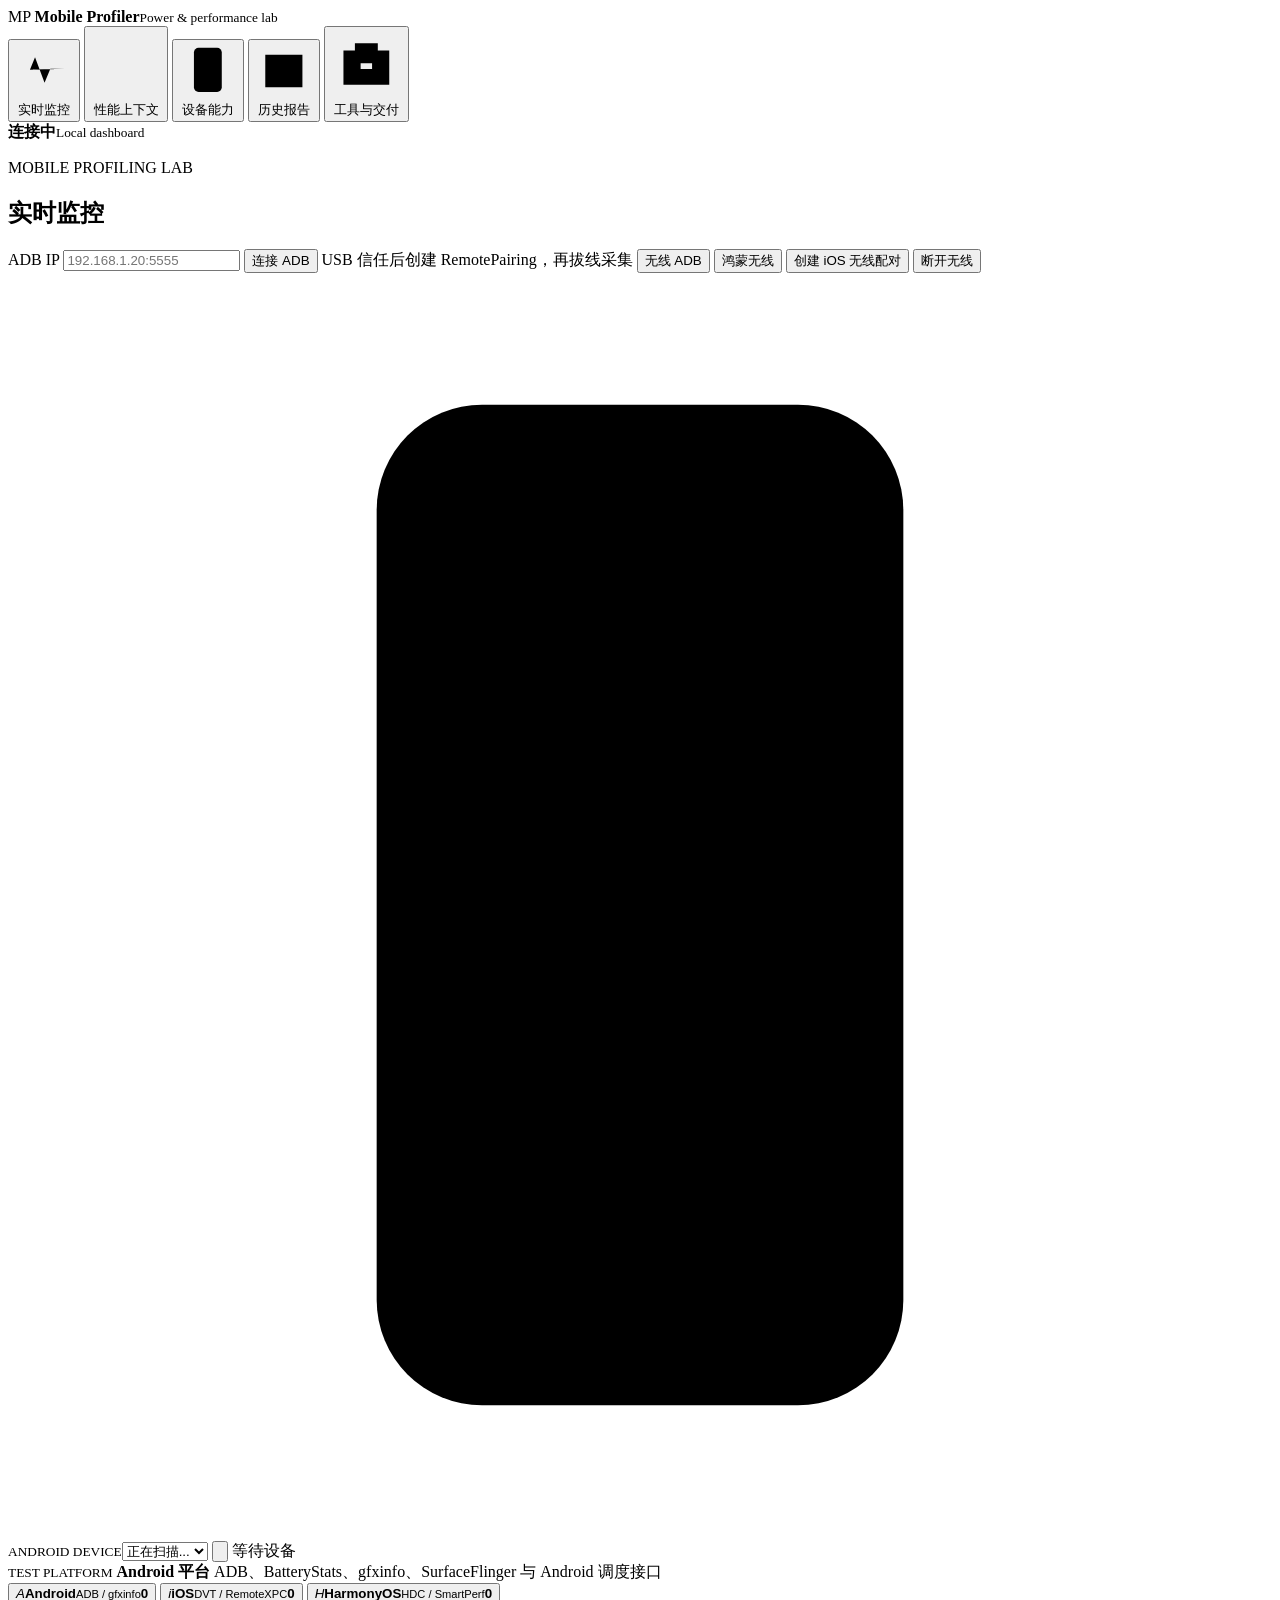
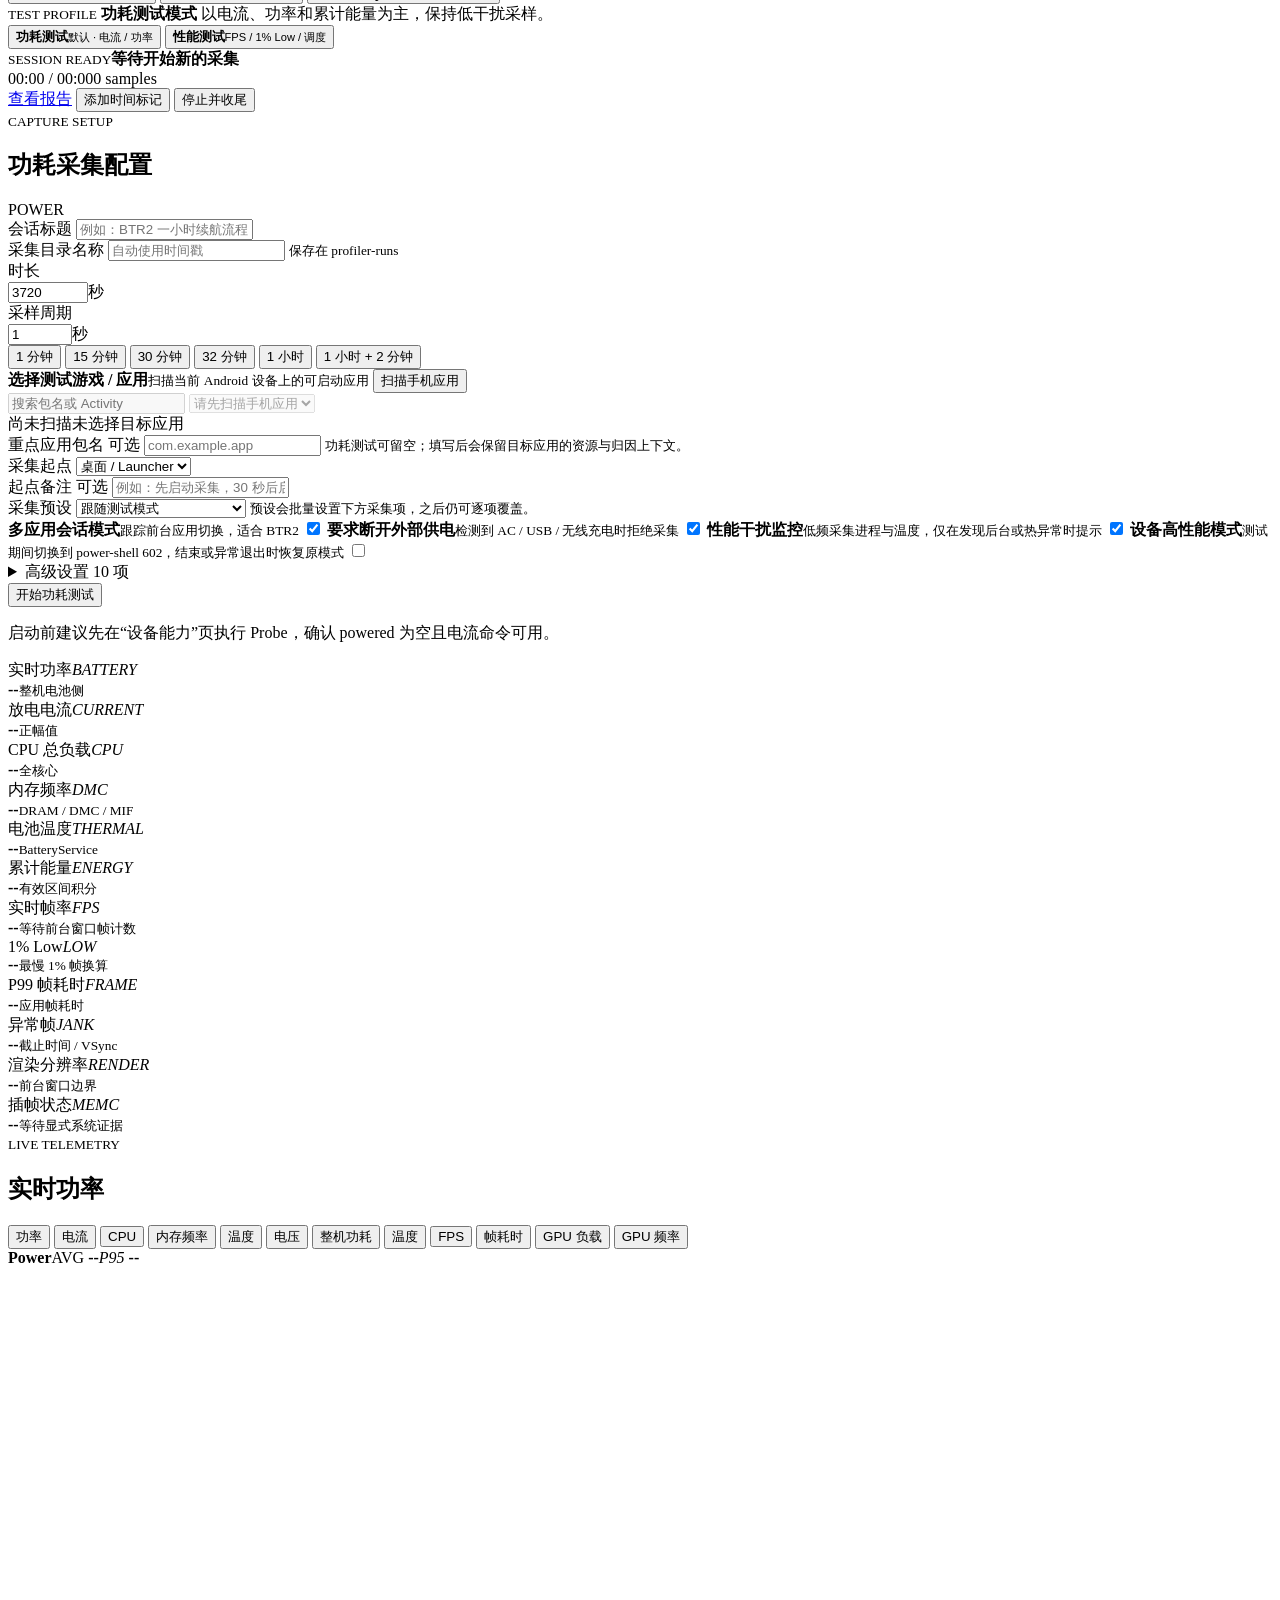
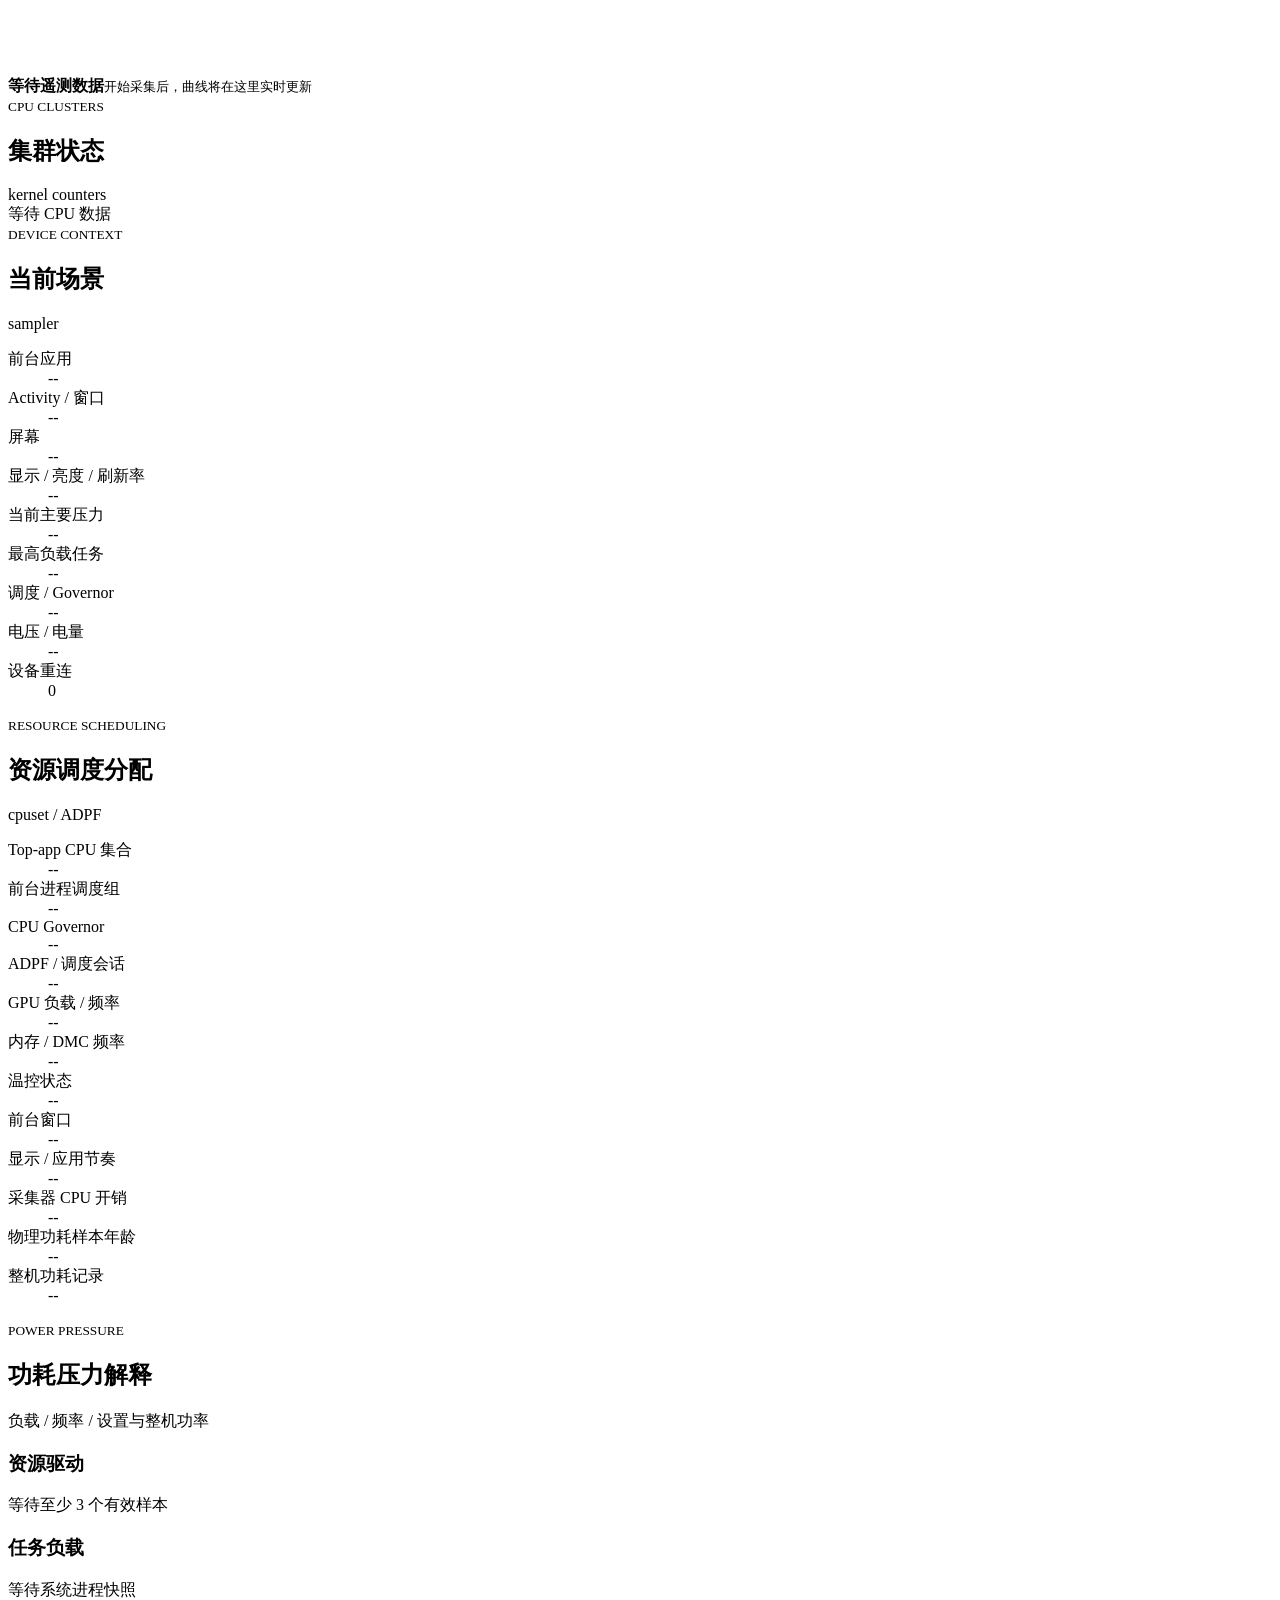
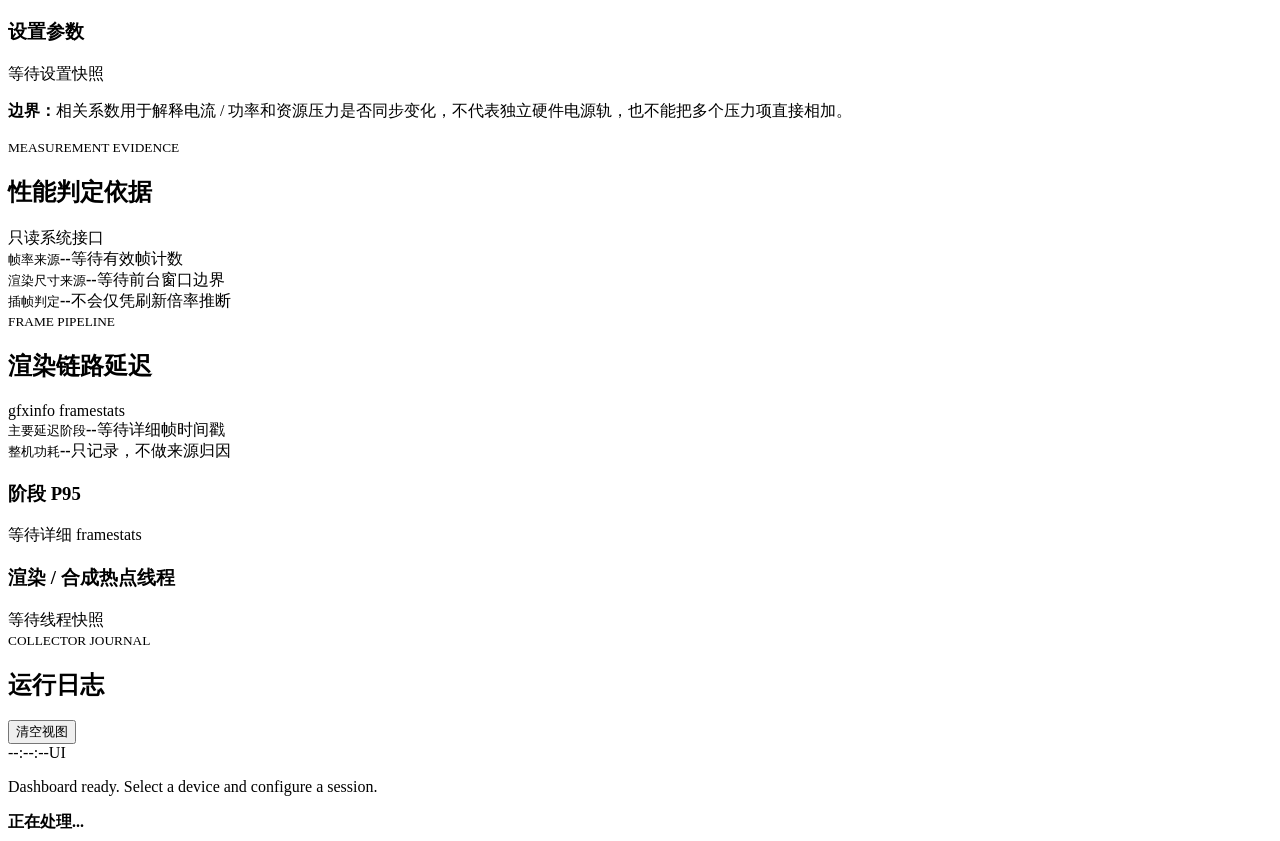
==== commit dec2c0d2: "feat: add cross-platform power and performance modes" ====
--- a/src/mobile_power_profiler/web/index.html
+++ b/src/mobile_power_profiler/web/index.html
@@ -4,16 +4,16 @@
   <meta charset="utf-8">
   <meta name="viewport" content="width=device-width, initial-scale=1">
   <meta name="theme-color" content="#0b0f15">
-  <title>Mobile Power Profiler</title>
-  <link rel="stylesheet" href="/app.css?v=performance-context-2">
-  <script src="/app.js?v=performance-context-2" defer></script>
+  <title>Mobile Profiler</title>
+  <link rel="stylesheet" href="/app.css?v=platform-ui-5">
+  <script src="/app.js?v=platform-ui-5" defer></script>
 </head>
-<body>
+<body data-test-mode="power" data-platform="android">
   <div class="app-shell">
     <aside class="sidebar">
-      <div class="brand" aria-label="Mobile Power Profiler">
+      <div class="brand" aria-label="Mobile Profiler">
         <span class="brand-mark" aria-hidden="true">MP</span>
-        <span class="brand-copy"><strong>Power Profiler</strong><small>Mobile runtime lab</small></span>
+        <span class="brand-copy"><strong>Mobile Profiler</strong><small>Power &amp; performance lab</small></span>
       </div>
 
       <nav class="primary-nav" aria-label="主导航">
@@ -21,7 +21,7 @@
           <svg viewBox="0 0 24 24" aria-hidden="true"><path d="M3 12h3l2.2-5.4 4.1 11 2.5-6.1H21"/></svg>
           <span>实时监控</span>
         </button>
-        <button class="nav-item" type="button" data-view="system">
+        <button class="nav-item" type="button" data-view="system" data-mode-only="performance">
           <svg viewBox="0 0 24 24" aria-hidden="true"><path d="M4 5h16M4 12h16M4 19h16M7 3v4M12 10v4M17 17v4"/></svg>
           <span>性能上下文</span>
         </button>
@@ -48,24 +48,25 @@
     <section class="workspace">
       <header class="topbar">
         <div class="page-title">
-          <p>MOBILE POWER LAB</p>
+          <p>MOBILE PROFILING LAB</p>
           <h1 id="page-heading">实时监控</h1>
         </div>
         <div class="topbar-actions">
           <form class="adb-connect-form" id="adb-connect-form">
-            <label for="adb-address-input">ADB IP / HDC IP</label>
-            <input id="adb-address-input" type="text" inputmode="url" autocomplete="off" placeholder="192.168.1.20:5555 或 harmony:192.168.1.20:8710">
-            <button type="submit">连接</button>
-            <button class="tcpip-button" id="enable-tcpip" type="button" title="对当前设备执行 adb tcpip 5555，并自动连接 Wi-Fi IP">无线 ADB</button>
-            <button class="tcpip-button" id="enable-harmony-tcpip" type="button" title="对当前 USB 鸿蒙设备执行 hdc tmode port 8710，并自动连接 Wi-Fi IP">鸿蒙无线</button>
-            <button class="tcpip-button" id="pair-ios" type="button" title="通过已信任的 USB iPhone 创建 RemotePairing 并缓存无线端点">iOS 无线</button>
-            <button class="disconnect-button" id="disconnect-wireless" type="button" title="断开当前选择的无线 ADB 设备">断开无线</button>
+            <label id="connection-address-label" for="adb-address-input" data-platforms="android harmony">ADB IP</label>
+            <input id="adb-address-input" data-platforms="android harmony" type="text" inputmode="url" autocomplete="off" placeholder="192.168.1.20:5555">
+            <button id="connect-address" data-platforms="android harmony" type="submit">连接 ADB</button>
+            <span class="ios-pair-hint" id="ios-pair-hint" data-platforms="ios">USB 信任后创建 RemotePairing，再拔线采集</span>
+            <button class="tcpip-button" id="enable-tcpip" data-platforms="android" type="button" title="对当前设备执行 adb tcpip 5555，并自动连接 Wi-Fi IP">无线 ADB</button>
+            <button class="tcpip-button" id="enable-harmony-tcpip" data-platforms="harmony" type="button" title="对当前 USB 鸿蒙设备执行 hdc tmode port 8710，并自动连接 Wi-Fi IP">鸿蒙无线</button>
+            <button class="tcpip-button" id="pair-ios" data-platforms="ios" type="button" title="通过已信任的 USB iPhone 创建 RemotePairing 并缓存无线端点">创建 iOS 无线配对</button>
+            <button class="disconnect-button" id="disconnect-wireless" data-platforms="android" type="button" title="断开当前选择的无线 ADB 设备">断开无线</button>
           </form>
           <label class="device-picker" for="device-select">
             <span class="device-icon" aria-hidden="true">
               <svg viewBox="0 0 24 24"><rect x="7" y="2.5" width="10" height="19" rx="2"/><path d="M10 18.5h4"/></svg>
             </span>
-            <span class="device-picker-copy"><small>MOBILE DEVICE</small><select id="device-select" aria-label="移动设备"><option value="">正在扫描...</option></select></span>
+            <span class="device-picker-copy"><small id="device-picker-kicker">ANDROID DEVICE</small><select id="device-select" aria-label="Android 设备"><option value="">正在扫描...</option></select></span>
           </label>
           <button class="icon-button" id="refresh-devices" type="button" title="刷新设备" aria-label="刷新设备">
             <svg viewBox="0 0 24 24" aria-hidden="true"><path d="M20 6v5h-5M4 18v-5h5M18.4 9A7 7 0 0 0 6.3 6.4L4 11M5.6 15A7 7 0 0 0 17.7 17.6L20 13"/></svg>
@@ -74,8 +75,43 @@
         </div>
       </header>
 
+      <section class="platform-bar" aria-label="测试平台选择">
+        <div class="platform-copy">
+          <small>TEST PLATFORM</small>
+          <strong id="platform-title">Android 平台</strong>
+          <span id="platform-description">ADB、BatteryStats、gfxinfo、SurfaceFlinger 与 Android 调度接口</span>
+        </div>
+        <div class="platform-switch" role="radiogroup" aria-label="移动平台">
+          <button class="active" type="button" data-platform="android" role="radio" aria-checked="true">
+            <i aria-hidden="true">A</i><span><strong>Android</strong><small>ADB / gfxinfo</small></span><b id="platform-count-android">0</b>
+          </button>
+          <button type="button" data-platform="ios" role="radio" aria-checked="false">
+            <i aria-hidden="true">i</i><span><strong>iOS</strong><small>DVT / RemoteXPC</small></span><b id="platform-count-ios">0</b>
+          </button>
+          <button type="button" data-platform="harmony" role="radio" aria-checked="false">
+            <i aria-hidden="true">H</i><span><strong>HarmonyOS</strong><small>HDC / SmartPerf</small></span><b id="platform-count-harmony">0</b>
+          </button>
+        </div>
+      </section>
+
       <main class="content">
         <section class="view active" data-panel="live">
+          <div class="test-mode-bar panel" id="test-mode-bar">
+            <div class="test-mode-copy">
+              <small>TEST PROFILE</small>
+              <strong id="test-mode-title">功耗测试模式</strong>
+              <span id="test-mode-description">以电流、功率和累计能量为主，保持低干扰采样。</span>
+            </div>
+            <div class="test-mode-switch" role="group" aria-label="测试模式">
+              <button class="active" type="button" data-test-mode="power" aria-pressed="true">
+                <i aria-hidden="true"></i><span><strong>功耗测试</strong><small id="power-mode-subtitle">默认 · 电流 / 功率</small></span>
+              </button>
+              <button type="button" data-test-mode="performance" aria-pressed="false">
+                <i aria-hidden="true"></i><span><strong>性能测试</strong><small id="performance-mode-subtitle">FPS / 1% Low / 调度</small></span>
+              </button>
+            </div>
+          </div>
+
           <div class="session-strip" id="session-strip">
             <div class="session-status">
               <span class="record-orbit" id="record-orbit"><i></i></span>
@@ -95,8 +131,8 @@
           <div class="runtime-layout">
             <aside class="control-panel panel">
               <div class="panel-heading">
-                <div><small>CAPTURE SETUP</small><h2>采集配置</h2></div>
-                <span class="safe-badge"><i></i>本地运行</span>
+                <div><small>CAPTURE SETUP</small><h2 id="capture-config-title">功耗采集配置</h2></div>
+                <span class="safe-badge" id="capture-mode-badge"><i></i>POWER</span>
               </div>
               <form id="record-form">
                 <div class="form-field">
@@ -106,7 +142,7 @@
                 <div class="form-field">
                   <label for="run-name-input">采集目录名称</label>
                   <input id="run-name-input" name="run_name" type="text" maxlength="96" placeholder="自动使用时间戳">
-                  <small class="field-hint" id="output-root-hint">保存在 power-runs</small>
+                  <small class="field-hint" id="output-root-hint">保存在 profiler-runs</small>
                 </div>
                 <div class="form-row">
                   <div class="form-field">
@@ -121,12 +157,26 @@
                 <div class="duration-presets" aria-label="时长快捷选项">
                   <button type="button" data-duration="60">1 分钟</button>
                   <button type="button" data-duration="900">15 分钟</button>
+                  <button type="button" data-duration="1800">30 分钟</button>
+                  <button type="button" data-duration="1920">32 分钟</button>
                   <button type="button" data-duration="3600">1 小时</button>
                   <button type="button" data-duration="3720" class="active">1 小时 + 2 分钟</button>
                 </div>
+                <section class="app-picker" data-mode-only="performance" data-platforms="android" aria-labelledby="app-picker-title">
+                  <div class="app-picker-heading">
+                    <span><strong id="app-picker-title">选择测试游戏 / 应用</strong><small>扫描当前 Android 设备上的可启动应用</small></span>
+                    <button id="scan-apps" type="button">扫描手机应用</button>
+                  </div>
+                  <div class="app-picker-controls">
+                    <input id="app-search-input" type="search" autocomplete="off" placeholder="搜索包名或 Activity" aria-label="搜索手机应用" disabled>
+                    <select id="app-select" aria-label="选择测试应用" disabled><option value="">请先扫描手机应用</option></select>
+                  </div>
+                  <div class="app-picker-meta"><span id="app-picker-status">尚未扫描</span><span id="app-picker-selection">未选择目标应用</span></div>
+                </section>
                 <div class="form-field">
-                  <label for="package-input">重点应用包名 <span>可选</span></label>
+                  <label id="package-input-label" for="package-input">重点应用包名 <span>可选</span></label>
                   <input id="package-input" name="package" type="text" maxlength="200" placeholder="com.example.app">
+                  <small class="field-hint" id="package-input-hint">功耗测试可留空；填写后会保留目标应用的资源与归因上下文。</small>
                 </div>
                 <div class="form-row">
                   <div class="form-field">
@@ -137,6 +187,18 @@
                     <label for="start-note-input">起点备注 <span>可选</span></label>
                     <input id="start-note-input" type="text" maxlength="500" placeholder="例如：先启动采集，30 秒后启动 BTR2">
                   </div>
+                </div>
+
+                <div class="form-field capture-preset-field">
+                  <label for="capture-preset-input">采集预设</label>
+                  <select id="capture-preset-input">
+                    <option value="auto" selected>跟随测试模式</option>
+                    <option value="power-standard">功耗标准</option>
+                    <option value="performance-standard">性能标准</option>
+                    <option value="low-overhead">低干扰</option>
+                    <option value="harmony-smartperf">Harmony SmartPerf 采集</option>
+                  </select>
+                  <small class="field-hint" id="capture-preset-hint">预设会批量设置下方采集项，之后仍可逐项覆盖。</small>
                 </div>
 
                 <div class="switch-stack">
@@ -152,10 +214,14 @@
                     <span><strong>性能干扰监控</strong><small>低频采集进程与温度，仅在发现后台或热异常时提示</small></span>
                     <input id="system-monitor-input" name="system_monitor" type="checkbox" checked><i aria-hidden="true"></i>
                   </label>
+                  <label class="switch-row emphasis hidden" id="harmony-high-performance-row">
+                    <span><strong>设备高性能模式</strong><small>测试期间切换到 power-shell 602，结束或异常退出时恢复原模式</small></span>
+                    <input id="harmony-high-performance-input" type="checkbox"><i aria-hidden="true"></i>
+                  </label>
                 </div>
 
                 <details class="advanced-settings">
-                  <summary>高级设置 <span>10 项</span></summary>
+                  <summary>高级设置 <span id="advanced-setting-count">10 项</span></summary>
                   <div class="advanced-body">
                     <div class="form-row">
                       <div class="form-field">
@@ -167,11 +233,11 @@
                         <div class="input-with-unit"><input id="reconnect-input" type="number" min="5" max="3600" value="120"><span>秒</span></div>
                       </div>
                     </div>
-                    <div class="form-field">
+                    <div class="form-field" data-platforms="android">
                       <label for="current-unit-input">电流单位</label>
                       <select id="current-unit-input"><option value="auto">自动识别</option><option value="ma">mA</option><option value="ua">µA</option></select>
                     </div>
-                    <div class="form-field">
+                    <div class="form-field" data-platforms="android">
                       <label for="gpu-path-input">GPU 频率节点 <span>可选</span></label>
                       <input id="gpu-path-input" type="text" placeholder="/sys/class/devfreq/.../cur_freq">
                     </div>
@@ -180,7 +246,7 @@
                         <label for="process-interval-input">系统进程</label>
                         <div class="input-with-unit"><input id="process-interval-input" type="number" min="2" max="600" value="10"><span>秒</span></div>
                       </div>
-                      <div class="form-field">
+                      <div class="form-field" data-platforms="android">
                         <label for="thread-interval-input">热点线程</label>
                         <div class="input-with-unit"><input id="thread-interval-input" type="number" min="5" max="1800" value="30"><span>秒</span></div>
                       </div>
@@ -190,44 +256,91 @@
                          <label for="thermal-interval-input">温度快照</label>
                         <div class="input-with-unit"><input id="thermal-interval-input" type="number" min="2" max="600" value="10"><span>秒</span></div>
                       </div>
-                       <div class="form-field">
-                         <label for="scheduler-interval-input">CPU 频率上下文</label>
+                       <div class="form-field" data-platforms="android harmony">
+                         <label id="scheduler-interval-label" for="scheduler-interval-input">调度上下文</label>
                         <div class="input-with-unit"><input id="scheduler-interval-input" type="number" min="5" max="1800" value="30"><span>秒</span></div>
                       </div>
                     </div>
-                    <label class="compact-check"><input id="no-reset-input" type="checkbox"><span>保留现有 BatteryStats（--no-reset）</span></label>
-                    <label class="compact-check"><input id="full-history-input" type="checkbox"><span>启用 BatteryStats full-history</span></label>
+                    <div class="form-field" data-mode-only="performance" data-platforms="android harmony">
+                      <label for="performance-interval-input">帧 / 窗口采样周期</label>
+                      <div class="input-with-unit"><input id="performance-interval-input" type="number" min="1" max="60" step="0.5" value="2"><span>秒</span></div>
+                      <small class="field-hint" id="performance-interval-hint">读取前台窗口 gfxinfo；更低周期会增加测试工具开销。</small>
+                    </div>
+                    <div class="capture-feature-section">
+                      <div class="capture-feature-heading">
+                        <div><strong>采集项与干扰控制</strong><small>关闭不需要的项目可减少命令、快照和日志开销</small></div>
+                        <span id="capture-feature-count">0 / 16 已启用</span>
+                      </div>
+                      <div class="capture-feature-grid">
+                        <label><input type="checkbox" data-capture-feature="cpu_usage" checked><span><strong>CPU 利用率</strong><small>低干扰</small></span></label>
+                        <label><input type="checkbox" data-capture-feature="cpu_frequency" checked><span><strong>CPU 频率</strong><small>低干扰</small></span></label>
+                        <label><input type="checkbox" data-capture-feature="gpu_metrics" checked><span><strong>GPU 指标</strong><small>低干扰</small></span></label>
+                        <label><input type="checkbox" data-capture-feature="memory_frequency" checked><span><strong>内存频率</strong><small>低干扰</small></span></label>
+                        <label><input type="checkbox" data-capture-feature="foreground_window" checked><span><strong>前台应用 / 窗口</strong><small>中等</small></span></label>
+                        <label><input type="checkbox" data-capture-feature="frame_rate"><span><strong>帧率 / 1% Low</strong><small>中等</small></span></label>
+                        <label><input type="checkbox" data-capture-feature="frame_details"><span><strong>详细帧时间戳</strong><small>较高</small></span></label>
+                        <label><input type="checkbox" data-capture-feature="harmony_hitches"><span><strong>Harmony hitch</strong><small>中等</small></span></label>
+                        <label><input type="checkbox" data-capture-feature="touch_events"><span><strong>触控事件</strong><small>中等</small></span></label>
+                        <label><input type="checkbox" data-capture-feature="target_process" checked><span><strong>目标应用资源</strong><small>低干扰</small></span></label>
+                        <label><input type="checkbox" data-capture-feature="process_snapshots" checked><span><strong>全系统进程</strong><small>较高</small></span></label>
+                        <label><input type="checkbox" data-capture-feature="hot_threads" checked><span><strong>热点线程</strong><small>较高</small></span></label>
+                        <label><input type="checkbox" data-capture-feature="thermal" checked><span><strong>温度 / 热限制</strong><small>低干扰</small></span></label>
+                        <label><input type="checkbox" data-capture-feature="scheduler" checked><span><strong>调度 / ADPF</strong><small>较高</small></span></label>
+                        <label><input type="checkbox" data-capture-feature="runtime_settings" checked><span><strong>系统设置快照</strong><small>中等</small></span></label>
+                        <label><input type="checkbox" data-capture-feature="power_attribution" checked><span><strong>功耗来源归因</strong><small>较高</small></span></label>
+                      </div>
+                      <p class="capture-feature-note" id="capture-feature-note">基础电流、电压和设备时间戳始终保留。</p>
+                    </div>
+                    <label class="compact-check" data-platforms="android"><input id="no-reset-input" type="checkbox"><span>保留现有 BatteryStats（--no-reset）</span></label>
+                    <label class="compact-check" data-platforms="android"><input id="full-history-input" type="checkbox"><span>启用 BatteryStats full-history</span></label>
                   </div>
                 </details>
 
                 <button class="button primary start-button" id="start-record" type="submit">
-                  <span class="button-led"></span><span>开始采集</span>
+                  <span class="button-led"></span><span>开始功耗测试</span>
                 </button>
-                <p class="control-note">启动前建议先在“设备能力”页执行 Probe，确认 powered 为空且电流命令可用。</p>
+                <p class="control-note" id="control-note">启动前建议先在“设备能力”页执行 Probe，确认 powered 为空且电流命令可用。</p>
               </form>
             </aside>
 
             <div class="monitoring-stack">
-              <div class="metric-grid">
+              <div class="metric-grid" data-mode-only="power">
                 <article class="metric-card power-card"><div class="metric-top"><span>实时功率</span><i>BATTERY</i></div><strong id="metric-power">--</strong><small id="metric-power-sub">整机电池侧</small></article>
                 <article class="metric-card"><div class="metric-top"><span>放电电流</span><i>CURRENT</i></div><strong id="metric-current">--</strong><small id="metric-current-sub">正幅值</small></article>
                 <article class="metric-card"><div class="metric-top"><span>CPU 总负载</span><i>CPU</i></div><strong id="metric-cpu">--</strong><small id="metric-cpu-sub">全核心</small></article>
+                <article class="metric-card"><div class="metric-top"><span id="metric-memory-label">内存频率</span><i id="metric-memory-tag">DMC</i></div><strong id="metric-memory">--</strong><small id="metric-memory-sub">DRAM / DMC / MIF</small></article>
                 <article class="metric-card"><div class="metric-top"><span>电池温度</span><i>THERMAL</i></div><strong id="metric-temp">--</strong><small id="metric-temp-sub">BatteryService</small></article>
                 <article class="metric-card"><div class="metric-top"><span>累计能量</span><i>ENERGY</i></div><strong id="metric-energy">--</strong><small id="metric-energy-sub">有效区间积分</small></article>
+              </div>
+
+              <div class="metric-grid performance-metric-grid" data-mode-only="performance">
+                <article class="metric-card performance-card"><div class="metric-top"><span id="metric-fps-label">实时帧率</span><i id="metric-fps-tag">FPS</i></div><strong id="metric-fps">--</strong><small id="metric-fps-sub">等待前台窗口帧计数</small></article>
+                <article class="metric-card"><div class="metric-top"><span id="metric-one-low-label">1% Low</span><i id="metric-one-low-tag">LOW</i></div><strong id="metric-one-low">--</strong><small id="metric-one-low-sub">最慢 1% 帧换算</small></article>
+                <article class="metric-card"><div class="metric-top"><span id="metric-frame-p99-label">P99 帧耗时</span><i id="metric-frame-p99-tag">FRAME</i></div><strong id="metric-frame-p99">--</strong><small id="metric-frame-p99-sub">应用帧耗时</small></article>
+                <article class="metric-card"><div class="metric-top"><span id="metric-frame-issue-label">异常帧</span><i id="metric-frame-issue-tag">JANK</i></div><strong id="metric-frame-issue">--</strong><small id="metric-frame-issue-sub">截止时间 / VSync</small></article>
+                <article class="metric-card"><div class="metric-top"><span id="metric-render-resolution-label">渲染分辨率</span><i id="metric-render-resolution-tag">RENDER</i></div><strong id="metric-render-resolution">--</strong><small id="metric-render-resolution-sub">前台窗口边界</small></article>
+                <article class="metric-card interpolation-card"><div class="metric-top"><span id="metric-interpolation-label">插帧状态</span><i id="metric-interpolation-tag">MEMC</i></div><strong id="metric-interpolation">--</strong><small id="metric-interpolation-sub">等待显式系统证据</small></article>
               </div>
 
               <section class="panel chart-panel">
                 <div class="panel-heading chart-heading">
                   <div><small>LIVE TELEMETRY</small><h2 id="chart-title">实时功率</h2></div>
                   <div class="metric-tabs" role="tablist" aria-label="曲线指标">
-                    <button type="button" class="active" data-metric="power_mw">功率</button>
-                    <button type="button" data-metric="current_ma">电流</button>
+                    <button type="button" class="active" data-metric="power_mw" data-mode-only="power">功率</button>
+                    <button type="button" data-metric="current_ma" data-mode-only="power">电流</button>
                     <button type="button" data-metric="cpu_pct">CPU</button>
-                    <button type="button" data-metric="temperature_c">温度</button>
-                    <button type="button" data-metric="voltage_mv">电压</button>
-                  </div>
-                </div>
-                <div class="chart-meta"><span><i class="legend-line"></i><b id="chart-legend">Power</b></span><span>AVG <b id="chart-average">--</b></span><span>P95 <b id="chart-p95">--</b></span></div>
+                    <button type="button" data-metric="memory_frequency_mhz" data-mode-only="power" data-platforms="android harmony">内存频率</button>
+                    <button type="button" data-metric="temperature_c" data-mode-only="power">温度</button>
+                    <button type="button" data-metric="voltage_mv" data-mode-only="power">电压</button>
+                    <button type="button" data-metric="power_mw" data-mode-only="performance" data-platforms="ios">整机功耗</button>
+                    <button type="button" data-metric="temperature_c" data-mode-only="performance" data-platforms="ios">温度</button>
+                    <button type="button" data-metric="frame_rate_fps" data-mode-only="performance" data-platforms="android harmony">FPS</button>
+                    <button type="button" data-metric="frame_time_ms" data-mode-only="performance" data-platforms="android harmony">帧耗时</button>
+                    <button type="button" data-metric="gpu_load_pct" data-mode-only="performance">GPU 负载</button>
+                    <button type="button" data-metric="gpu_frequency_mhz" data-mode-only="performance" data-platforms="android harmony">GPU 频率</button>
+                  </div>
+                </div>
+                <div class="chart-meta"><span><i class="legend-line"></i><b id="chart-legend">Power</b></span><span id="chart-average-label">AVG <b id="chart-average">--</b></span><span><em id="chart-secondary-label">P95</em> <b id="chart-p95">--</b></span></div>
                 <div class="chart-wrap" id="chart-wrap">
                   <svg id="live-chart" viewBox="0 0 1000 320" preserveAspectRatio="none" role="img" aria-label="实时遥测曲线"></svg>
                   <div class="chart-empty" id="chart-empty"><span class="empty-wave" aria-hidden="true"></span><strong>等待遥测数据</strong><small>开始采集后，曲线将在这里实时更新</small></div>
@@ -237,23 +350,69 @@
 
               <div class="details-grid">
                 <section class="panel cpu-panel">
-                  <div class="panel-heading"><div><small>CPU CLUSTERS</small><h2>集群状态</h2></div><span class="data-source">kernel counters</span></div>
+                  <div class="panel-heading"><div><small>CPU CLUSTERS</small><h2 id="cluster-panel-title">集群状态</h2></div><span class="data-source" id="cluster-panel-source">kernel counters</span></div>
                   <div class="cluster-list" id="cluster-list"><div class="empty-row">等待 CPU 数据</div></div>
                 </section>
-                <section class="panel context-panel">
+                <section class="panel context-panel" data-mode-only="power">
                   <div class="panel-heading"><div><small>DEVICE CONTEXT</small><h2>当前场景</h2></div><span class="data-source" id="context-source">sampler</span></div>
                   <dl class="context-list">
                     <div><dt>前台应用</dt><dd id="context-package">--</dd></div>
                     <div><dt>Activity / 窗口</dt><dd id="context-activity">--</dd></div>
                     <div><dt>屏幕</dt><dd id="context-screen">--</dd></div>
-                    <div><dt>刷新率 / 抽样 FPS</dt><dd id="context-display">--</dd></div>
-                    <div><dt>帧间隔 / 慢帧</dt><dd id="context-frame">--</dd></div>
-                    <div><dt>触控交互</dt><dd id="context-touch">--</dd></div>
+                    <div><dt>显示 / 亮度 / 刷新率</dt><dd id="context-display-settings">--</dd></div>
+                    <div><dt>当前主要压力</dt><dd id="context-pressure-driver">--</dd></div>
+                    <div><dt>最高负载任务</dt><dd id="context-pressure-task">--</dd></div>
+                    <div><dt>调度 / Governor</dt><dd id="context-power-scheduler">--</dd></div>
                     <div><dt>电压 / 电量</dt><dd id="context-battery">--</dd></div>
                     <div><dt>设备重连</dt><dd id="context-reconnect">0</dd></div>
                   </dl>
                 </section>
+                <section class="panel context-panel performance-resource-panel" data-mode-only="performance">
+                  <div class="panel-heading"><div><small id="resource-panel-kicker">RESOURCE SCHEDULING</small><h2 id="resource-panel-title">资源调度分配</h2></div><span class="data-source" id="resource-snapshot-source">cpuset / ADPF</span></div>
+                  <dl class="context-list">
+                    <div data-platforms="android harmony"><dt>Top-app CPU 集合</dt><dd id="resource-top-app-cpuset">--</dd></div>
+                    <div data-platforms="android harmony"><dt>前台进程调度组</dt><dd id="resource-foreground-sched">--</dd></div>
+                    <div data-platforms="android harmony"><dt>CPU Governor</dt><dd id="resource-governors">--</dd></div>
+                    <div data-platforms="android harmony"><dt>ADPF / 调度会话</dt><dd id="resource-adpf">--</dd></div>
+                    <div><dt>GPU 负载 / 频率</dt><dd id="resource-gpu">--</dd></div>
+                    <div data-platforms="android harmony"><dt>内存 / DMC 频率</dt><dd id="resource-memory">--</dd></div>
+                    <div><dt>温控状态</dt><dd id="resource-thermal">--</dd></div>
+                    <div><dt id="resource-window-label">前台窗口</dt><dd id="resource-window">--</dd></div>
+                    <div data-platforms="android harmony"><dt>显示 / 应用节奏</dt><dd id="resource-cadence">--</dd></div>
+                    <div data-platforms="ios"><dt>采集器 CPU 开销</dt><dd id="resource-ios-overhead">--</dd></div>
+                    <div data-platforms="ios"><dt>物理功耗样本年龄</dt><dd id="resource-ios-power-age">--</dd></div>
+                    <div><dt>整机功耗记录</dt><dd id="resource-whole-power">--</dd></div>
+                  </dl>
+                </section>
               </div>
+
+              <section class="panel power-pressure-panel" data-mode-only="power">
+                <div class="panel-heading"><div><small id="power-pressure-kicker">POWER PRESSURE</small><h2 id="power-pressure-title">功耗压力解释</h2></div><span class="data-source" id="power-pressure-source">负载 / 频率 / 设置与整机功率</span></div>
+                <div class="pressure-layout">
+                  <div><h3 id="power-pressure-driver-title">资源驱动</h3><div class="pressure-list" id="power-pressure-driver-list"><div class="empty-row">等待至少 3 个有效样本</div></div></div>
+                  <div><h3 id="power-pressure-task-title">任务负载</h3><div class="pressure-list" id="power-pressure-task-list"><div class="empty-row">等待系统进程快照</div></div></div>
+                  <div><h3 id="power-pressure-setting-title">设置参数</h3><div class="pressure-list" id="power-pressure-setting-list"><div class="empty-row">等待设置快照</div></div></div>
+                </div>
+                <p class="observability-note" id="power-pressure-note"><strong>边界：</strong>相关系数用于解释电流 / 功率和资源压力是否同步变化，不代表独立硬件电源轨，也不能把多个压力项直接相加。</p>
+              </section>
+
+              <section class="panel performance-evidence-panel" data-mode-only="performance">
+                <div class="panel-heading"><div><small>MEASUREMENT EVIDENCE</small><h2>性能判定依据</h2></div><span class="data-source">只读系统接口</span></div>
+                <div class="performance-evidence-grid">
+                  <article><small id="performance-evidence-label-1">帧率来源</small><strong id="performance-frame-source">--</strong><span id="performance-frame-confidence">等待有效帧计数</span></article>
+                  <article><small id="performance-evidence-label-2">渲染尺寸来源</small><strong id="performance-render-source">--</strong><span id="performance-render-scale">等待前台窗口边界</span></article>
+                  <article><small id="performance-evidence-label-3">插帧判定</small><strong id="performance-interpolation-source">--</strong><span id="performance-interpolation-evidence">不会仅凭刷新倍率推断</span></article>
+                </div>
+              </section>
+
+              <section class="panel render-pipeline-panel" data-mode-only="performance" data-platforms="android harmony">
+                <div class="panel-heading"><div><small>FRAME PIPELINE</small><h2>渲染链路延迟</h2></div><span class="data-source" id="render-pipeline-source">gfxinfo framestats</span></div>
+                <div class="pipeline-summary"><div><small>主要延迟阶段</small><strong id="render-pipeline-dominant">--</strong><span id="render-pipeline-dominant-detail">等待详细帧时间戳</span></div><div><small>整机功耗</small><strong id="performance-whole-power">--</strong><span>只记录，不做来源归因</span></div></div>
+                <div class="pipeline-grid">
+                  <div><h3>阶段 P95</h3><div class="pipeline-list" id="render-pipeline-stage-list"><div class="empty-row">等待详细 framestats</div></div></div>
+                  <div><h3>渲染 / 合成热点线程</h3><div class="pipeline-list" id="render-thread-list"><div class="empty-row">等待线程快照</div></div></div>
+                </div>
+              </section>
 
               <section class="panel console-panel">
                 <div class="panel-heading"><div><small>COLLECTOR JOURNAL</small><h2>运行日志</h2></div><button class="text-button" id="clear-console" type="button">清空视图</button></div>
@@ -263,33 +422,33 @@
           </div>
         </section>
 
-        <section class="view" data-panel="system" hidden>
+        <section class="view" data-panel="system" data-mode-only="performance" hidden>
           <div class="view-header system-view-header">
-            <div><small>PERFORMANCE & POWER CONTEXT</small><h2>显示、帧节奏与交互</h2><p>优先展示刷新率、合成器帧率、帧间隔、触控交互和影响功耗的关键上下文；热控与系统活动只保留异常提示。</p></div>
+            <div><small id="performance-view-kicker">FRAME PERFORMANCE CONTEXT</small><h2 id="performance-view-title">帧表现与资源调度</h2><p id="performance-view-description">围绕刷新率、1% Low、帧延迟、渲染链路、CPU/GPU/内存资源、调度和热限制分析游戏性能。</p></div>
             <span class="live-source-badge"><i></i><span id="performance-snapshot-status">等待性能上下文</span></span>
           </div>
 
           <div class="system-stat-grid">
-            <article class="panel system-stat"><small>REFRESH RATE</small><strong id="performance-refresh-value">--</strong><span id="performance-refresh-label">当前显示档位</span></article>
-            <article class="panel system-stat"><small>FRAME RATE</small><strong id="performance-fps-value">--</strong><span id="performance-fps-label">帧率抽样</span></article>
-            <article class="panel system-stat"><small>FRAME P95</small><strong id="performance-frame-value">--</strong><span id="performance-frame-label">帧间隔</span></article>
-            <article class="panel system-stat accent"><small>TOUCHES</small><strong id="performance-touch-value">--</strong><span id="performance-touch-label">硬件采样率未公开</span></article>
+            <article class="panel system-stat"><small id="performance-stat-label-1">REFRESH RATE</small><strong id="performance-refresh-value">--</strong><span id="performance-refresh-label">当前显示档位</span></article>
+            <article class="panel system-stat"><small id="performance-stat-label-2">FRAME RATE</small><strong id="performance-fps-value">--</strong><span id="performance-fps-label">帧率抽样</span></article>
+            <article class="panel system-stat"><small id="performance-stat-label-3">FRAME P95</small><strong id="performance-frame-value">--</strong><span id="performance-frame-label">帧间隔</span></article>
+            <article class="panel system-stat accent"><small id="performance-stat-label-4">TOUCHES</small><strong id="performance-touch-value">--</strong><span id="performance-touch-label">硬件采样率未公开</span></article>
           </div>
 
           <div class="system-split-grid">
             <section class="panel system-table-panel">
-              <div class="panel-heading"><div><small>REFRESH RESIDENCY</small><h2>刷新档位驻留</h2></div><span class="data-source" id="performance-residency-source">平台累计计数</span></div>
+              <div class="panel-heading"><div><small id="performance-list-kicker">REFRESH RESIDENCY</small><h2 id="performance-list-title">刷新档位驻留</h2></div><span class="data-source" id="performance-residency-source">平台累计计数</span></div>
               <div class="performance-residency-list" id="performance-residency-list"><div class="empty-row">等待刷新档位计数</div></div>
             </section>
             <section class="panel system-table-panel">
               <div class="panel-heading"><div><small>RUNTIME CONTEXT</small><h2>关键上下文</h2></div><span class="data-source">window / display / thermal</span></div>
               <dl class="context-list performance-context-list">
-                <div><dt>前台窗口</dt><dd id="performance-window-value">--</dd></div>
-                <div><dt>分辨率 / 亮度</dt><dd id="performance-display-value">--</dd></div>
+                <div><dt id="performance-window-label">前台窗口</dt><dd id="performance-window-value">--</dd></div>
+                <div><dt id="performance-display-label">分辨率 / 亮度</dt><dd id="performance-display-value">--</dd></div>
                 <div><dt>GPU</dt><dd id="performance-gpu-value">--</dd></div>
                 <div><dt>最高温度</dt><dd id="performance-temperature-value">--</dd></div>
-                <div><dt>刷新切换</dt><dd id="performance-switch-value">0</dd></div>
-                <div><dt>采样帧数</dt><dd id="performance-frame-count">0</dd></div>
+                <div><dt id="performance-switch-label">刷新切换</dt><dd id="performance-switch-value">0</dd></div>
+                <div><dt id="performance-frame-count-label">采样帧数</dt><dd id="performance-frame-count">0</dd></div>
               </dl>
             </section>
           </div>
@@ -306,22 +465,22 @@
               <div class="system-table-wrap"><table class="system-table"><thead><tr><th>进程</th><th>CPU</th><th>内存</th><th>状态</th></tr></thead><tbody id="system-process-body"><tr><td colspan="4" class="table-empty">暂无进程快照</td></tr></tbody></table></div>
             </section>
             <section class="panel system-table-panel">
-              <div class="panel-heading"><div><small>BACKGROUND ANOMALIES</small><h2>后台异常</h2></div><span class="data-source">仅显示命中项</span></div>
+              <div class="panel-heading"><div><small id="interference-table-kicker">SCHEDULING INTERFERENCE</small><h2 id="interference-table-title">调度竞争异常</h2></div><span class="data-source">仅显示命中项</span></div>
               <div class="system-table-wrap"><table class="system-table"><thead><tr><th>活动</th><th>PID</th><th>CPU</th><th>判定</th></tr></thead><tbody id="watched-process-body"><tr><td colspan="4" class="table-empty">未检测到后台异常</td></tr></tbody></table></div>
             </section>
           </div>
 
-          <p class="observability-note"><strong>边界：</strong>帧率与帧耗时来自平台公开的合成器或前台窗口统计，不等于应用内部渲染线程或最终可见 FPS；触摸次数来自已分发事件，不能代表面板硬件触控采样率。完整原始快照仍保留在 JSONL 中。</p>
+          <p class="observability-note" id="performance-observability-note"><strong>边界：</strong>帧率与帧耗时来自平台公开的合成器或前台窗口统计；详细 framestats 用于分析 UI / RenderThread 到 BufferQueue 的延迟。整机功耗只记录趋势和汇总，不拆分第三方任务、UID 或组件来源。</p>
         </section>
 
         <section class="view" data-panel="device" hidden>
           <div class="view-header">
-            <div><small>DEVICE CAPABILITY</small><h2>设备能力检查</h2><p>在正式采集前确认电池供电状态、电流传感器、CPU 集群和 GPU 数据源。</p></div>
+            <div><small>DEVICE CAPABILITY</small><h2 id="probe-view-title">Android 设备能力检查</h2><p id="probe-view-description">在正式采集前确认电池供电状态、电流传感器、CPU 集群和 GPU 数据源。</p></div>
             <button class="button primary" id="run-probe" type="button">运行 Probe</button>
           </div>
           <div class="probe-placeholder panel" id="probe-placeholder">
             <span class="probe-illustration" aria-hidden="true"><svg viewBox="0 0 100 100"><rect x="30" y="8" width="40" height="84" rx="8"/><path d="M43 82h14M35 22h30M50 38v18M41 47h18"/></svg></span>
-            <strong>尚未检查设备</strong><p>选择在线设备后运行 Probe。该操作只读取设备能力，不会开始采集或重置 BatteryStats。</p>
+            <strong>尚未检查设备</strong><p id="probe-placeholder-copy">选择在线 Android 设备后运行 Probe。该操作只读取设备能力，不会开始采集或重置 BatteryStats。</p>
           </div>
           <div class="probe-results hidden" id="probe-results">
             <div class="probe-summary-grid">
@@ -458,7 +617,7 @@
               <form class="tool-form portable-form" id="portable-build-form">
                 <div class="form-field tool-field portable-output-field">
                   <label for="portable-output-directory"><span>输出目录（必须位于源码工程 dist 下）</span></label>
-                  <input id="portable-output-directory" type="text" autocomplete="off" placeholder="dist\mobile-power-profiler-portable">
+                  <input id="portable-output-directory" type="text" autocomplete="off" placeholder="dist\mobile-profiler-portable">
                 </div>
                 <label class="compact-check tool-check"><input id="portable-include-adb" type="checkbox" checked><span>把本机可用的 ADB Platform Tools 一并打包</span></label>
                 <button class="button primary tool-submit" id="portable-build-button" type="submit">生成新版便携包</button>
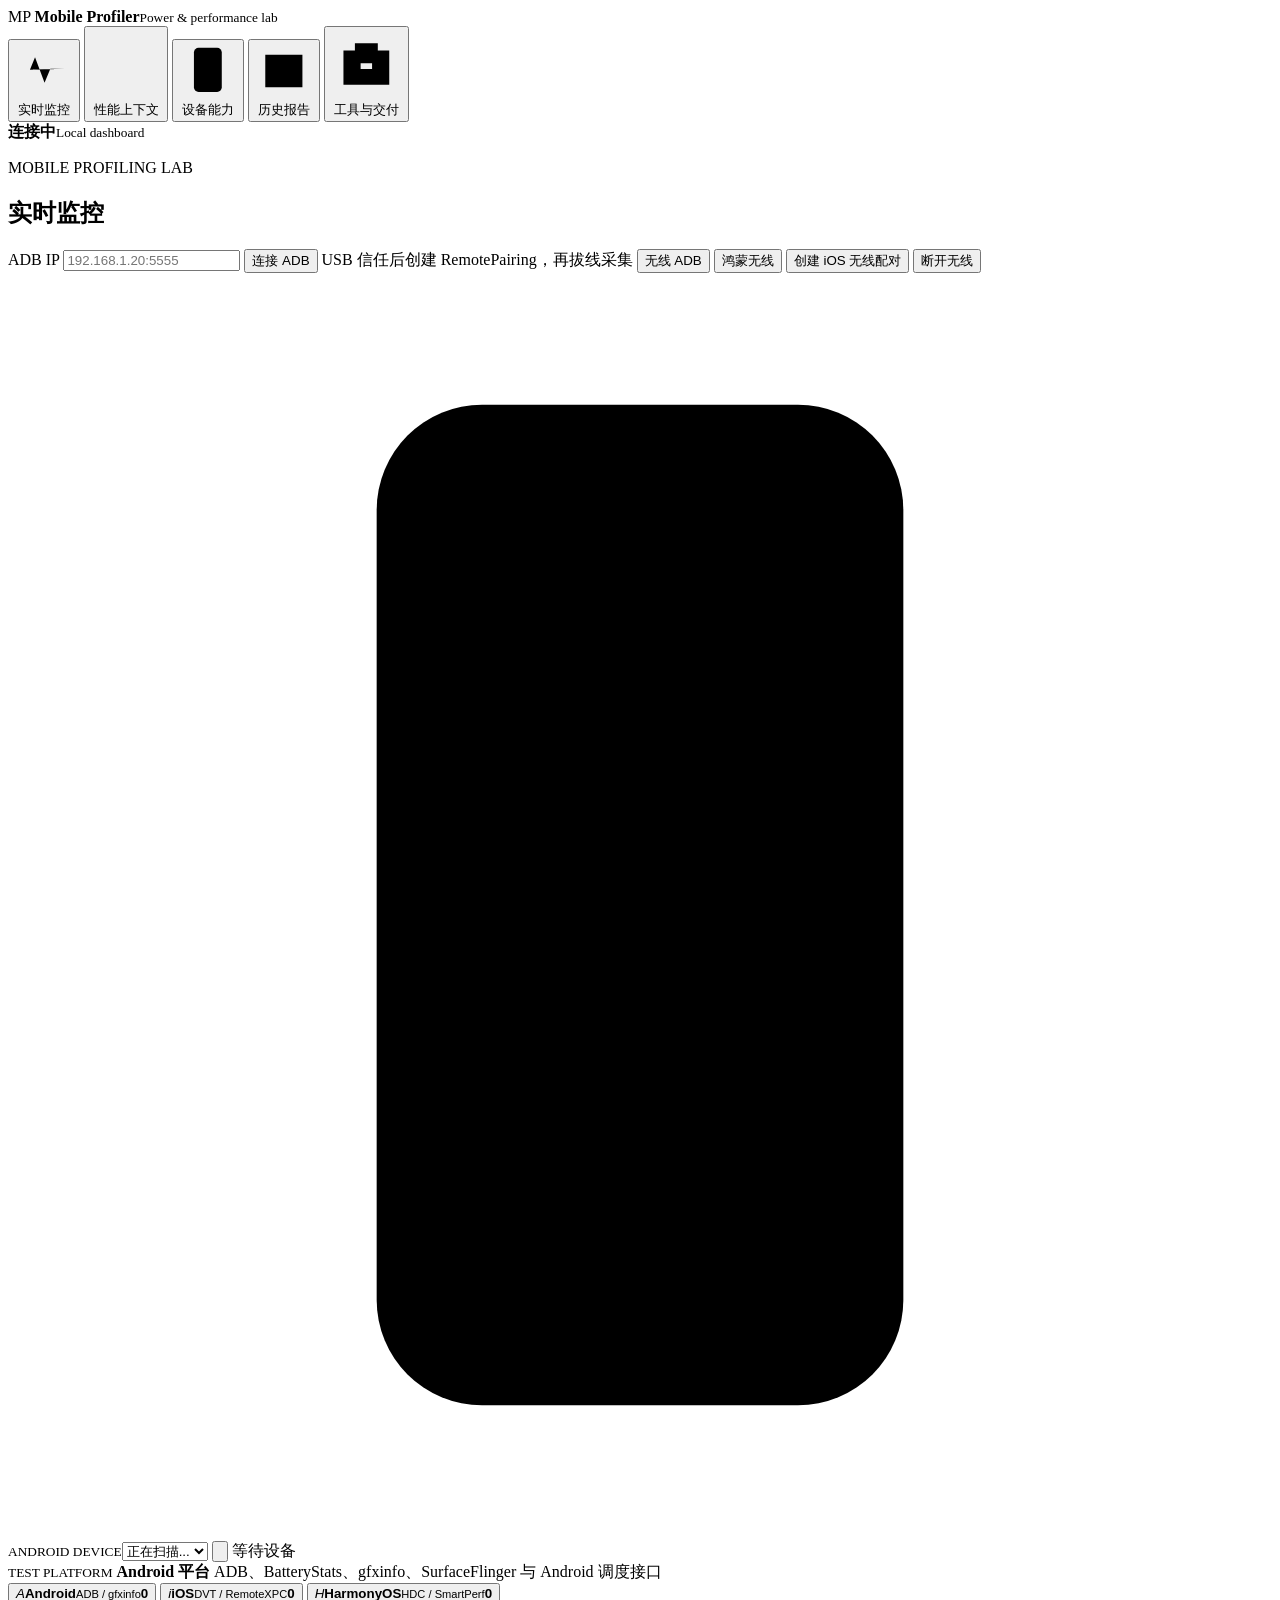
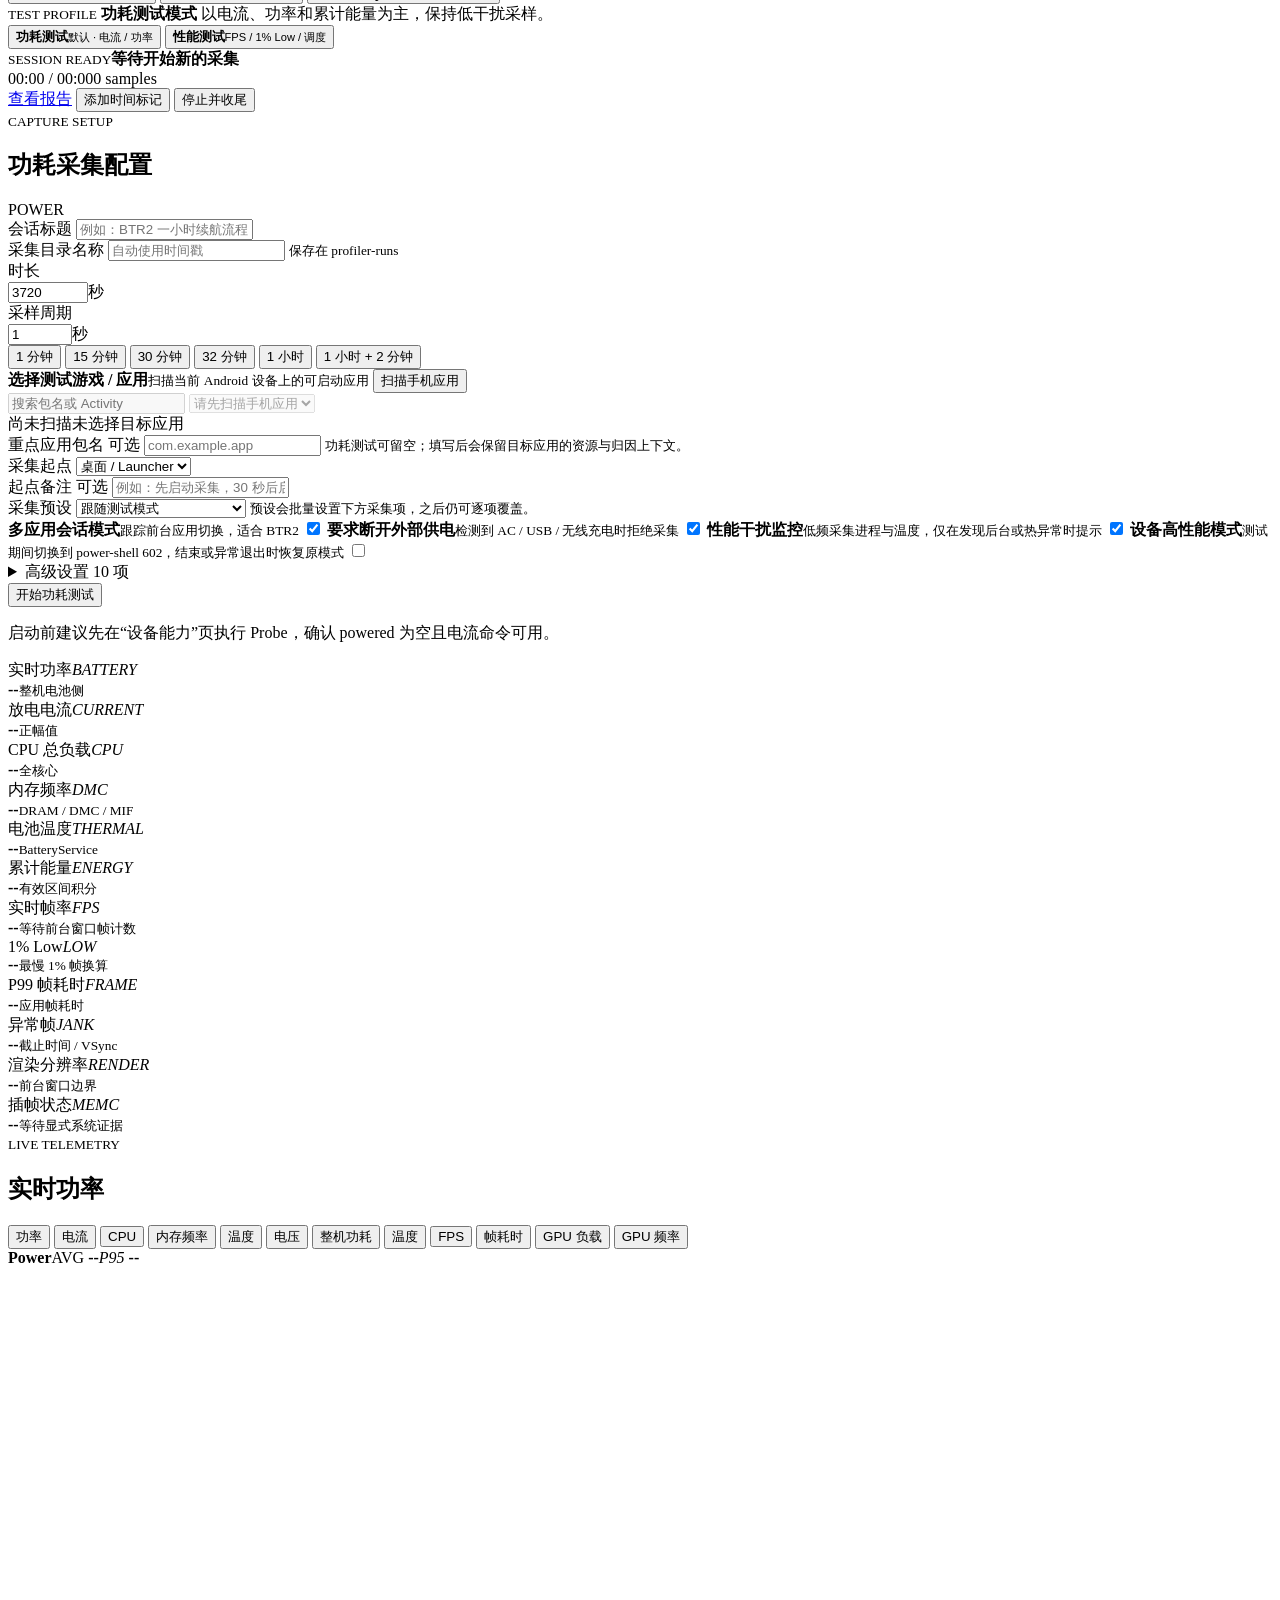
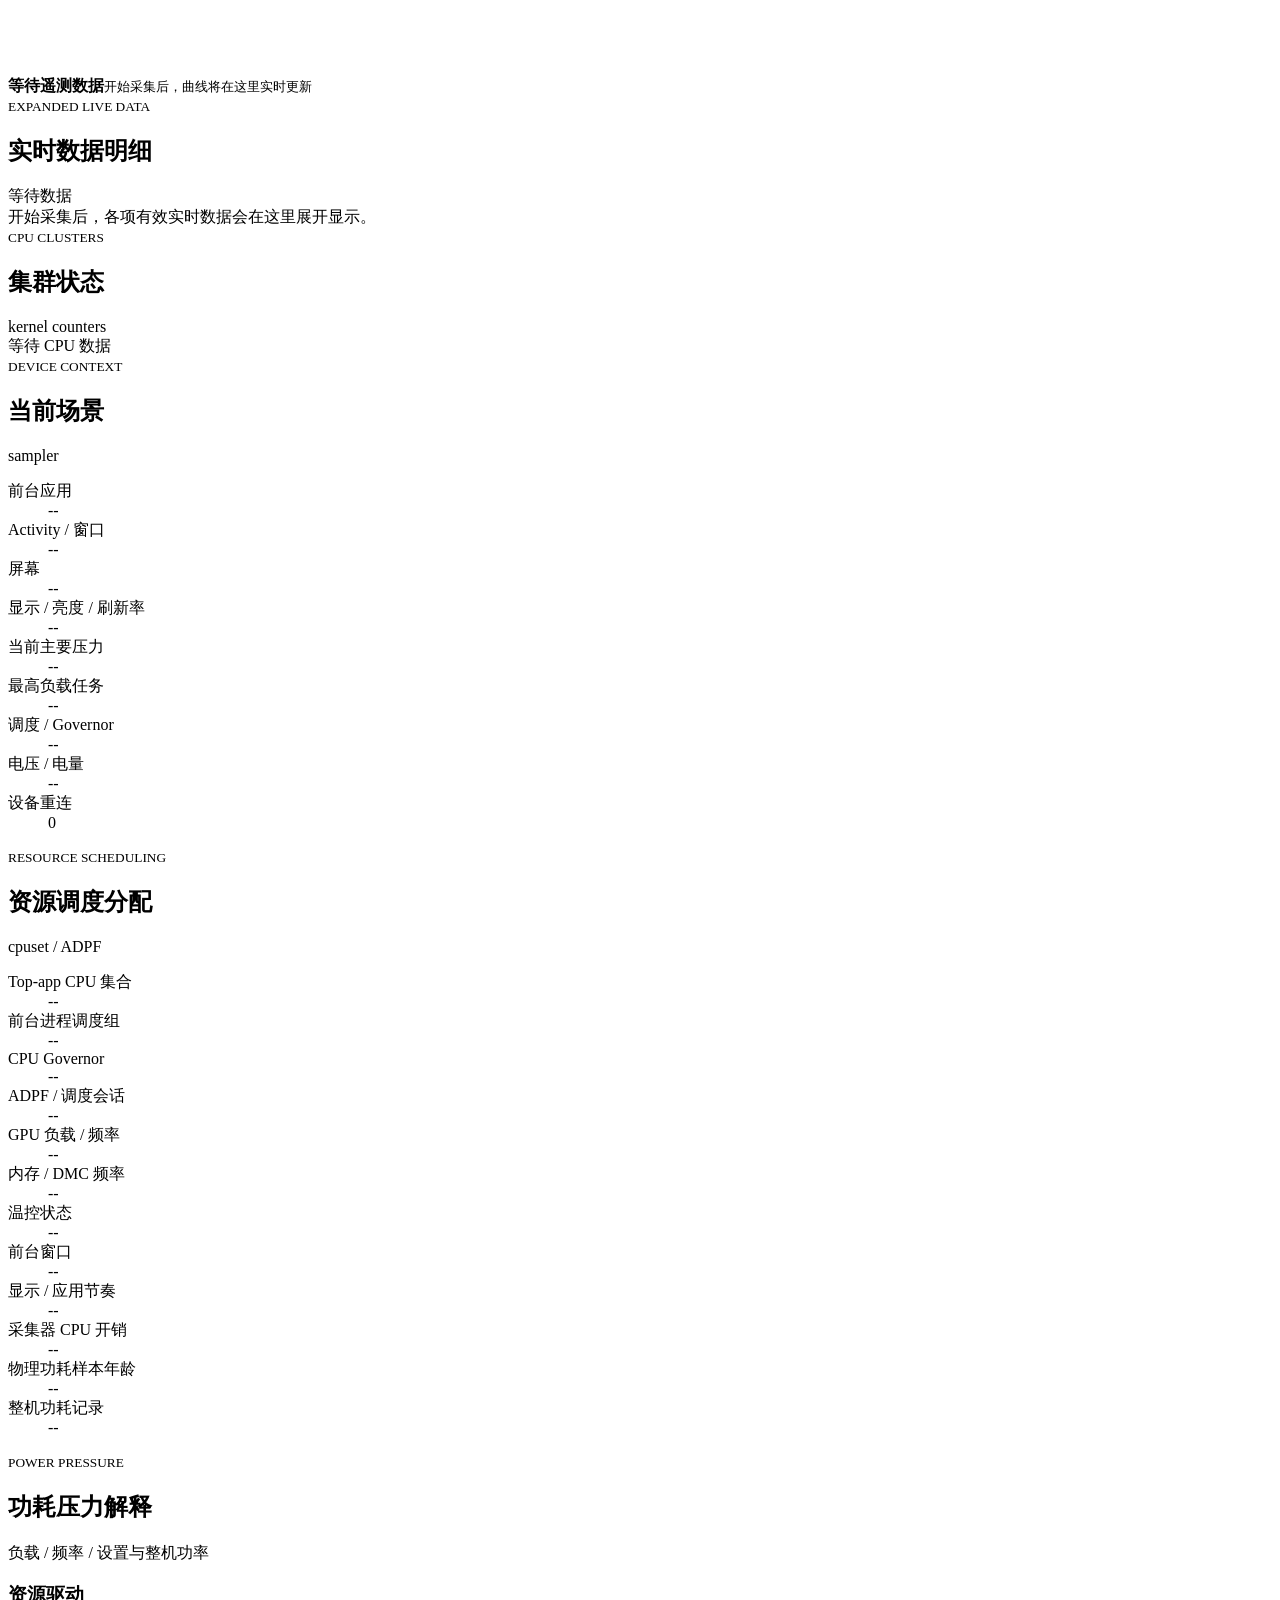
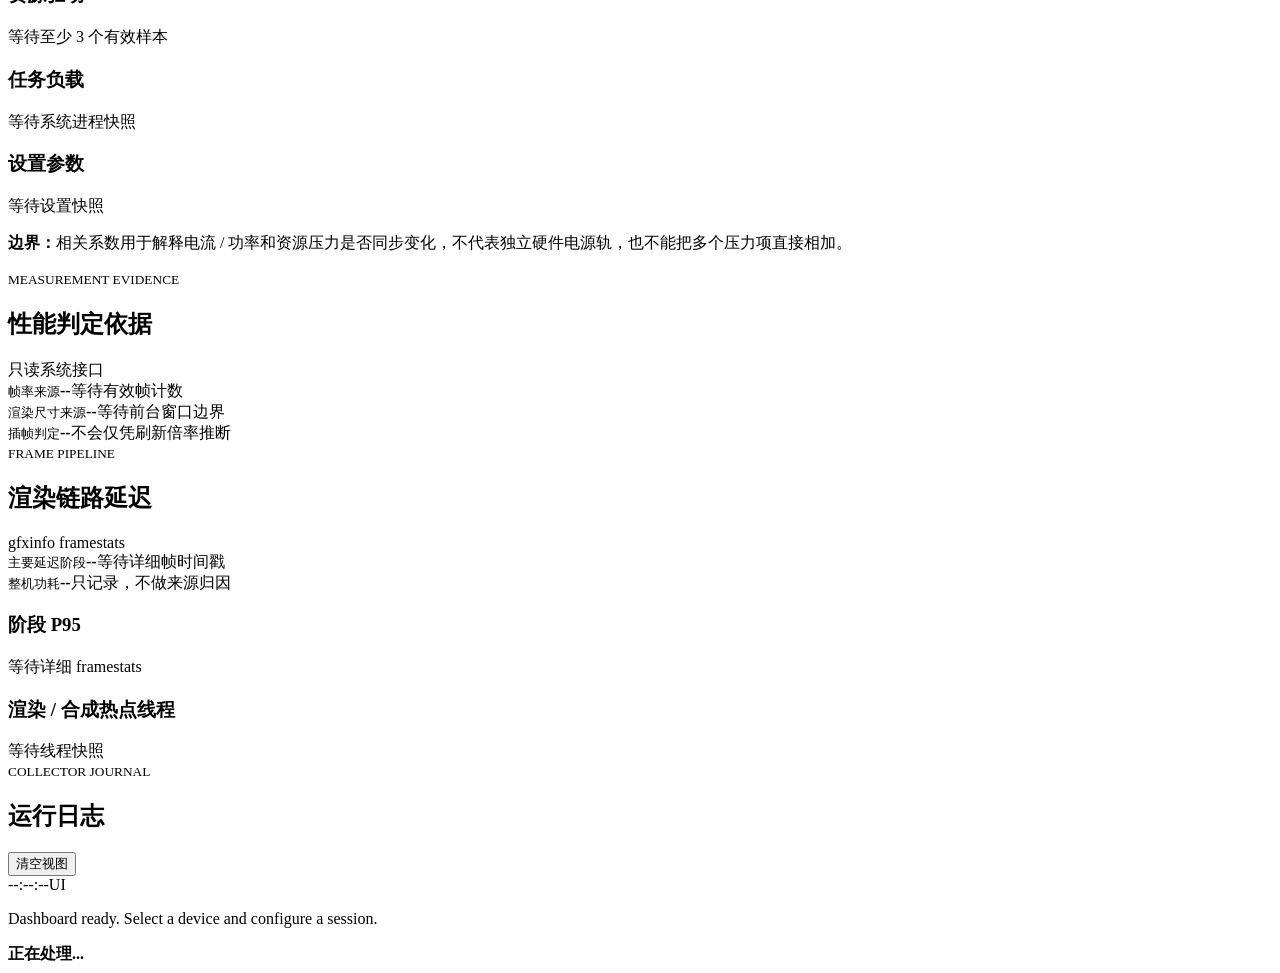
==== commit 7ea5e54a: "Add configurable live performance telemetry and Android game evidence" ====
--- a/src/mobile_power_profiler/web/index.html
+++ b/src/mobile_power_profiler/web/index.html
@@ -5,8 +5,8 @@
   <meta name="viewport" content="width=device-width, initial-scale=1">
   <meta name="theme-color" content="#0b0f15">
   <title>Mobile Profiler</title>
-  <link rel="stylesheet" href="/app.css?v=platform-ui-5">
-  <script src="/app.js?v=platform-ui-5" defer></script>
+  <link rel="stylesheet" href="/app.css?v=platform-ui-6">
+  <script src="/app.js?v=platform-ui-6" defer></script>
 </head>
 <body data-test-mode="power" data-platform="android">
   <div class="app-shell">
@@ -169,8 +169,9 @@
                   </div>
                   <div class="app-picker-controls">
                     <input id="app-search-input" type="search" autocomplete="off" placeholder="搜索包名或 Activity" aria-label="搜索手机应用" disabled>
-                    <select id="app-select" aria-label="选择测试应用" disabled><option value="">请先扫描手机应用</option></select>
-                  </div>
+                    <select id="app-select" class="app-select-fallback" aria-label="选择测试应用" disabled><option value="">请先扫描手机应用</option></select>
+                  </div>
+                  <div class="app-result-list hidden" id="app-result-list" role="listbox" aria-label="已扫描的游戏和应用"></div>
                   <div class="app-picker-meta"><span id="app-picker-status">尚未扫描</span><span id="app-picker-selection">未选择目标应用</span></div>
                 </section>
                 <div class="form-field">
@@ -264,30 +265,45 @@
                     <div class="form-field" data-mode-only="performance" data-platforms="android harmony">
                       <label for="performance-interval-input">帧 / 窗口采样周期</label>
                       <div class="input-with-unit"><input id="performance-interval-input" type="number" min="1" max="60" step="0.5" value="2"><span>秒</span></div>
-                      <small class="field-hint" id="performance-interval-hint">读取前台窗口 gfxinfo；更低周期会增加测试工具开销。</small>
+                      <small class="field-hint" id="performance-interval-hint">读取前台窗口上下文；检测到游戏 BLAST 层后以 0.5 秒节奏采集呈现时间戳。</small>
                     </div>
                     <div class="capture-feature-section">
                       <div class="capture-feature-heading">
-                        <div><strong>采集项与干扰控制</strong><small>关闭不需要的项目可减少命令、快照和日志开销</small></div>
+                        <div><strong>选择需要抓取的数据</strong><small>未选择的项目不会启动对应采集器</small></div>
                         <span id="capture-feature-count">0 / 16 已启用</span>
                       </div>
-                      <div class="capture-feature-grid">
-                        <label><input type="checkbox" data-capture-feature="cpu_usage" checked><span><strong>CPU 利用率</strong><small>低干扰</small></span></label>
-                        <label><input type="checkbox" data-capture-feature="cpu_frequency" checked><span><strong>CPU 频率</strong><small>低干扰</small></span></label>
-                        <label><input type="checkbox" data-capture-feature="gpu_metrics" checked><span><strong>GPU 指标</strong><small>低干扰</small></span></label>
-                        <label><input type="checkbox" data-capture-feature="memory_frequency" checked><span><strong>内存频率</strong><small>低干扰</small></span></label>
-                        <label><input type="checkbox" data-capture-feature="foreground_window" checked><span><strong>前台应用 / 窗口</strong><small>中等</small></span></label>
-                        <label><input type="checkbox" data-capture-feature="frame_rate"><span><strong>帧率 / 1% Low</strong><small>中等</small></span></label>
-                        <label><input type="checkbox" data-capture-feature="frame_details"><span><strong>详细帧时间戳</strong><small>较高</small></span></label>
-                        <label><input type="checkbox" data-capture-feature="harmony_hitches"><span><strong>Harmony hitch</strong><small>中等</small></span></label>
-                        <label><input type="checkbox" data-capture-feature="touch_events"><span><strong>触控事件</strong><small>中等</small></span></label>
-                        <label><input type="checkbox" data-capture-feature="target_process" checked><span><strong>目标应用资源</strong><small>低干扰</small></span></label>
-                        <label><input type="checkbox" data-capture-feature="process_snapshots" checked><span><strong>全系统进程</strong><small>较高</small></span></label>
-                        <label><input type="checkbox" data-capture-feature="hot_threads" checked><span><strong>热点线程</strong><small>较高</small></span></label>
-                        <label><input type="checkbox" data-capture-feature="thermal" checked><span><strong>温度 / 热限制</strong><small>低干扰</small></span></label>
-                        <label><input type="checkbox" data-capture-feature="scheduler" checked><span><strong>调度 / ADPF</strong><small>较高</small></span></label>
-                        <label><input type="checkbox" data-capture-feature="runtime_settings" checked><span><strong>系统设置快照</strong><small>中等</small></span></label>
-                        <label><input type="checkbox" data-capture-feature="power_attribution" checked><span><strong>功耗来源归因</strong><small>较高</small></span></label>
+                      <div class="capture-feature-groups">
+                        <section class="capture-feature-group">
+                          <div class="capture-group-heading"><strong>基础资源</strong><small>连续采样 · 实时趋势</small></div>
+                          <div class="capture-feature-grid">
+                            <label class="capture-feature-card"><input type="checkbox" data-capture-feature="cpu_usage" checked><span class="feature-glyph">CPU</span><span class="feature-copy"><strong>CPU 利用率</strong><small>整机与逐核负载</small></span><em class="feature-impact low">低</em><i></i></label>
+                            <label class="capture-feature-card"><input type="checkbox" data-capture-feature="cpu_frequency" checked><span class="feature-glyph">GHz</span><span class="feature-copy"><strong>CPU 频率</strong><small>集群频率与上限</small></span><em class="feature-impact low">低</em><i></i></label>
+                            <label class="capture-feature-card"><input type="checkbox" data-capture-feature="gpu_metrics" checked><span class="feature-glyph">GPU</span><span class="feature-copy"><strong>GPU 指标</strong><small>频率、负载与渲染器</small></span><em class="feature-impact low">低</em><i></i></label>
+                            <label class="capture-feature-card"><input type="checkbox" data-capture-feature="memory_frequency"><span class="feature-glyph">DDR</span><span class="feature-copy"><strong>内存频率</strong><small>默认关闭；需可读 DMC 节点</small></span><em class="feature-impact low">低</em><i></i></label>
+                            <label class="capture-feature-card"><input type="checkbox" data-capture-feature="thermal" checked><span class="feature-glyph">°C</span><span class="feature-copy"><strong>温度 / 热限制</strong><small>传感器与严重度</small></span><em class="feature-impact low">低</em><i></i></label>
+                            <label class="capture-feature-card"><input type="checkbox" data-capture-feature="target_process" checked><span class="feature-glyph">APP</span><span class="feature-copy"><strong>目标应用资源</strong><small>游戏进程 CPU 与内存</small></span><em class="feature-impact low">低</em><i></i></label>
+                          </div>
+                        </section>
+                        <section class="capture-feature-group" data-mode-only="performance">
+                          <div class="capture-group-heading"><strong>帧表现与交互</strong><small>游戏性能专用</small></div>
+                          <div class="capture-feature-grid">
+                            <label class="capture-feature-card"><input type="checkbox" data-capture-feature="frame_rate"><span class="feature-glyph">FPS</span><span class="feature-copy"><strong>帧率 / 1% Low</strong><small>BLAST / gfxinfo 帧节奏</small></span><em class="feature-impact medium">中</em><i></i></label>
+                            <label class="capture-feature-card"><input type="checkbox" data-capture-feature="frame_details"><span class="feature-glyph">P99</span><span class="feature-copy"><strong>详细帧时间戳</strong><small>渲染阶段与慢帧</small></span><em class="feature-impact high">高</em><i></i></label>
+                            <label class="capture-feature-card"><input type="checkbox" data-capture-feature="harmony_hitches"><span class="feature-glyph">HIT</span><span class="feature-copy"><strong>Harmony hitch</strong><small>RenderService 累计计数</small></span><em class="feature-impact medium">中</em><i></i></label>
+                            <label class="capture-feature-card"><input type="checkbox" data-capture-feature="touch_events"><span class="feature-glyph">TAP</span><span class="feature-copy"><strong>触控事件</strong><small>系统已分发交互</small></span><em class="feature-impact medium">中</em><i></i></label>
+                          </div>
+                        </section>
+                        <section class="capture-feature-group">
+                          <div class="capture-group-heading"><strong>系统上下文</strong><small>按需开启以降低观察者开销</small></div>
+                          <div class="capture-feature-grid">
+                            <label class="capture-feature-card"><input type="checkbox" data-capture-feature="foreground_window" checked><span class="feature-glyph">WIN</span><span class="feature-copy"><strong>前台应用 / 窗口</strong><small>场景、显示与亮度</small></span><em class="feature-impact medium">中</em><i></i></label>
+                            <label class="capture-feature-card"><input type="checkbox" data-capture-feature="process_snapshots" checked><span class="feature-glyph">PROC</span><span class="feature-copy"><strong>全系统进程</strong><small>后台竞争与三方负载</small></span><em class="feature-impact high">高</em><i></i></label>
+                            <label class="capture-feature-card"><input type="checkbox" data-capture-feature="hot_threads" checked><span class="feature-glyph">THR</span><span class="feature-copy"><strong>热点线程</strong><small>渲染、内核与 GC 线程</small></span><em class="feature-impact high">高</em><i></i></label>
+                            <label class="capture-feature-card"><input type="checkbox" data-capture-feature="scheduler" checked><span class="feature-glyph">SCH</span><span class="feature-copy"><strong>调度 / ADPF</strong><small>cpuset、Governor、Hint</small></span><em class="feature-impact high">高</em><i></i></label>
+                            <label class="capture-feature-card"><input type="checkbox" data-capture-feature="runtime_settings" checked><span class="feature-glyph">SET</span><span class="feature-copy"><strong>系统设置快照</strong><small>亮度、刷新率、网络等</small></span><em class="feature-impact medium">中</em><i></i></label>
+                            <label class="capture-feature-card"><input type="checkbox" data-capture-feature="power_attribution" checked><span class="feature-glyph">PWR</span><span class="feature-copy"><strong>功耗来源归因</strong><small>BatteryStats / UID / Wakelock</small></span><em class="feature-impact high">高</em><i></i></label>
+                          </div>
+                        </section>
                       </div>
                       <p class="capture-feature-note" id="capture-feature-note">基础电流、电压和设备时间戳始终保留。</p>
                     </div>
@@ -308,7 +324,7 @@
                 <article class="metric-card power-card"><div class="metric-top"><span>实时功率</span><i>BATTERY</i></div><strong id="metric-power">--</strong><small id="metric-power-sub">整机电池侧</small></article>
                 <article class="metric-card"><div class="metric-top"><span>放电电流</span><i>CURRENT</i></div><strong id="metric-current">--</strong><small id="metric-current-sub">正幅值</small></article>
                 <article class="metric-card"><div class="metric-top"><span>CPU 总负载</span><i>CPU</i></div><strong id="metric-cpu">--</strong><small id="metric-cpu-sub">全核心</small></article>
-                <article class="metric-card"><div class="metric-top"><span id="metric-memory-label">内存频率</span><i id="metric-memory-tag">DMC</i></div><strong id="metric-memory">--</strong><small id="metric-memory-sub">DRAM / DMC / MIF</small></article>
+                <article class="metric-card" id="metric-memory-card"><div class="metric-top"><span id="metric-memory-label">内存频率</span><i id="metric-memory-tag">DMC</i></div><strong id="metric-memory">--</strong><small id="metric-memory-sub">DRAM / DMC / MIF</small></article>
                 <article class="metric-card"><div class="metric-top"><span>电池温度</span><i>THERMAL</i></div><strong id="metric-temp">--</strong><small id="metric-temp-sub">BatteryService</small></article>
                 <article class="metric-card"><div class="metric-top"><span>累计能量</span><i>ENERGY</i></div><strong id="metric-energy">--</strong><small id="metric-energy-sub">有效区间积分</small></article>
               </div>
@@ -318,8 +334,8 @@
                 <article class="metric-card"><div class="metric-top"><span id="metric-one-low-label">1% Low</span><i id="metric-one-low-tag">LOW</i></div><strong id="metric-one-low">--</strong><small id="metric-one-low-sub">最慢 1% 帧换算</small></article>
                 <article class="metric-card"><div class="metric-top"><span id="metric-frame-p99-label">P99 帧耗时</span><i id="metric-frame-p99-tag">FRAME</i></div><strong id="metric-frame-p99">--</strong><small id="metric-frame-p99-sub">应用帧耗时</small></article>
                 <article class="metric-card"><div class="metric-top"><span id="metric-frame-issue-label">异常帧</span><i id="metric-frame-issue-tag">JANK</i></div><strong id="metric-frame-issue">--</strong><small id="metric-frame-issue-sub">截止时间 / VSync</small></article>
-                <article class="metric-card"><div class="metric-top"><span id="metric-render-resolution-label">渲染分辨率</span><i id="metric-render-resolution-tag">RENDER</i></div><strong id="metric-render-resolution">--</strong><small id="metric-render-resolution-sub">前台窗口边界</small></article>
-                <article class="metric-card interpolation-card"><div class="metric-top"><span id="metric-interpolation-label">插帧状态</span><i id="metric-interpolation-tag">MEMC</i></div><strong id="metric-interpolation">--</strong><small id="metric-interpolation-sub">等待显式系统证据</small></article>
+                <article class="metric-card" id="metric-render-resolution-card"><div class="metric-top"><span id="metric-render-resolution-label">渲染分辨率</span><i id="metric-render-resolution-tag">RENDER</i></div><strong id="metric-render-resolution">--</strong><small id="metric-render-resolution-sub">前台窗口边界</small></article>
+                <article class="metric-card interpolation-card" id="metric-interpolation-card"><div class="metric-top"><span id="metric-interpolation-label">插帧状态</span><i id="metric-interpolation-tag">MEMC</i></div><strong id="metric-interpolation">--</strong><small id="metric-interpolation-sub">等待显式系统证据</small></article>
               </div>
 
               <section class="panel chart-panel">
@@ -346,6 +362,11 @@
                   <div class="chart-empty" id="chart-empty"><span class="empty-wave" aria-hidden="true"></span><strong>等待遥测数据</strong><small>开始采集后，曲线将在这里实时更新</small></div>
                   <div class="chart-tooltip hidden" id="chart-tooltip"></div>
                 </div>
+              </section>
+
+              <section class="panel live-detail-panel">
+                <div class="panel-heading"><div><small>EXPANDED LIVE DATA</small><h2>实时数据明细</h2></div><span class="data-source" id="live-detail-count">等待数据</span></div>
+                <div class="live-detail-grid" id="live-detail-grid"><div class="empty-row">开始采集后，各项有效实时数据会在这里展开显示。</div></div>
               </section>
 
               <div class="details-grid">
@@ -375,7 +396,7 @@
                     <div data-platforms="android harmony"><dt>CPU Governor</dt><dd id="resource-governors">--</dd></div>
                     <div data-platforms="android harmony"><dt>ADPF / 调度会话</dt><dd id="resource-adpf">--</dd></div>
                     <div><dt>GPU 负载 / 频率</dt><dd id="resource-gpu">--</dd></div>
-                    <div data-platforms="android harmony"><dt>内存 / DMC 频率</dt><dd id="resource-memory">--</dd></div>
+                    <div data-platforms="android harmony" id="resource-memory-row"><dt>内存 / DMC 频率</dt><dd id="resource-memory">--</dd></div>
                     <div><dt>温控状态</dt><dd id="resource-thermal">--</dd></div>
                     <div><dt id="resource-window-label">前台窗口</dt><dd id="resource-window">--</dd></div>
                     <div data-platforms="android harmony"><dt>显示 / 应用节奏</dt><dd id="resource-cadence">--</dd></div>
@@ -400,8 +421,8 @@
                 <div class="panel-heading"><div><small>MEASUREMENT EVIDENCE</small><h2>性能判定依据</h2></div><span class="data-source">只读系统接口</span></div>
                 <div class="performance-evidence-grid">
                   <article><small id="performance-evidence-label-1">帧率来源</small><strong id="performance-frame-source">--</strong><span id="performance-frame-confidence">等待有效帧计数</span></article>
-                  <article><small id="performance-evidence-label-2">渲染尺寸来源</small><strong id="performance-render-source">--</strong><span id="performance-render-scale">等待前台窗口边界</span></article>
-                  <article><small id="performance-evidence-label-3">插帧判定</small><strong id="performance-interpolation-source">--</strong><span id="performance-interpolation-evidence">不会仅凭刷新倍率推断</span></article>
+                  <article id="performance-render-evidence"><small id="performance-evidence-label-2">渲染尺寸来源</small><strong id="performance-render-source">--</strong><span id="performance-render-scale">等待前台窗口边界</span></article>
+                  <article id="performance-interpolation-evidence-card"><small id="performance-evidence-label-3">插帧判定</small><strong id="performance-interpolation-source">--</strong><span id="performance-interpolation-evidence">不会仅凭刷新倍率推断</span></article>
                 </div>
               </section>
 
